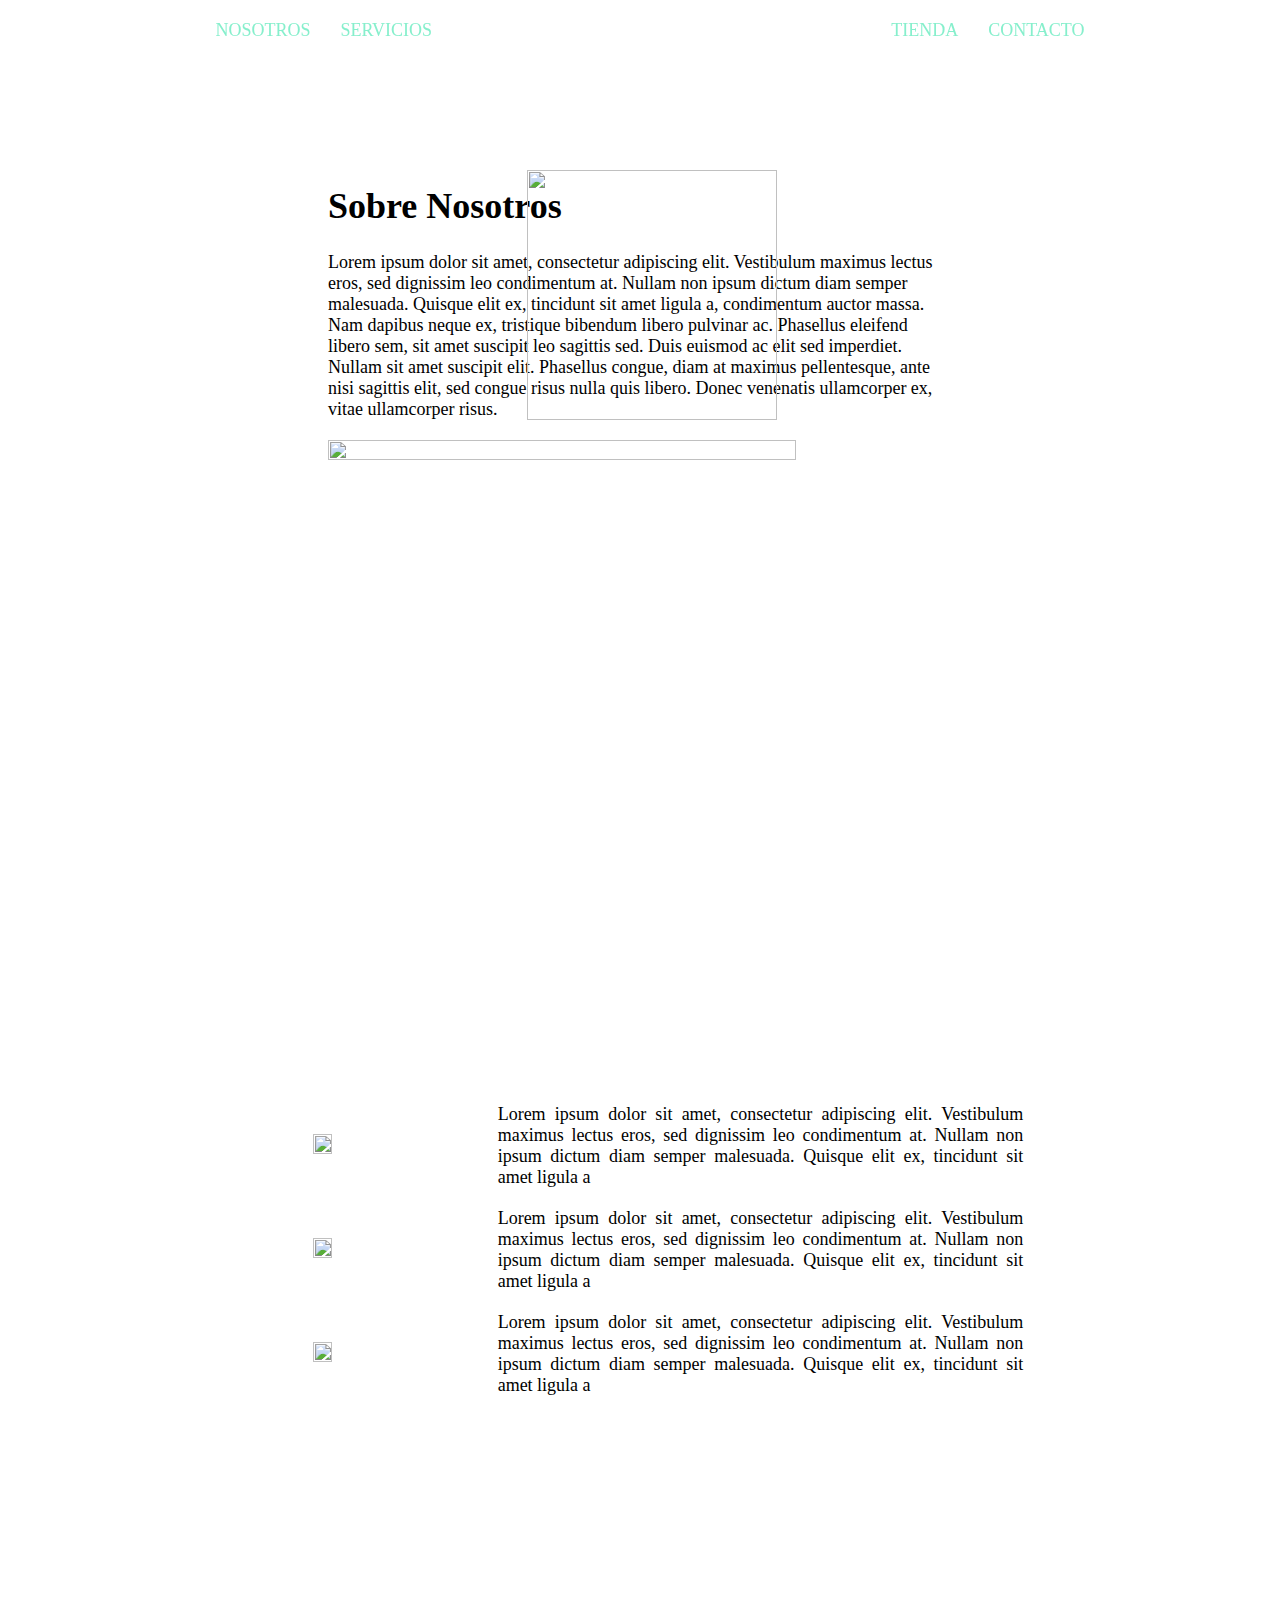
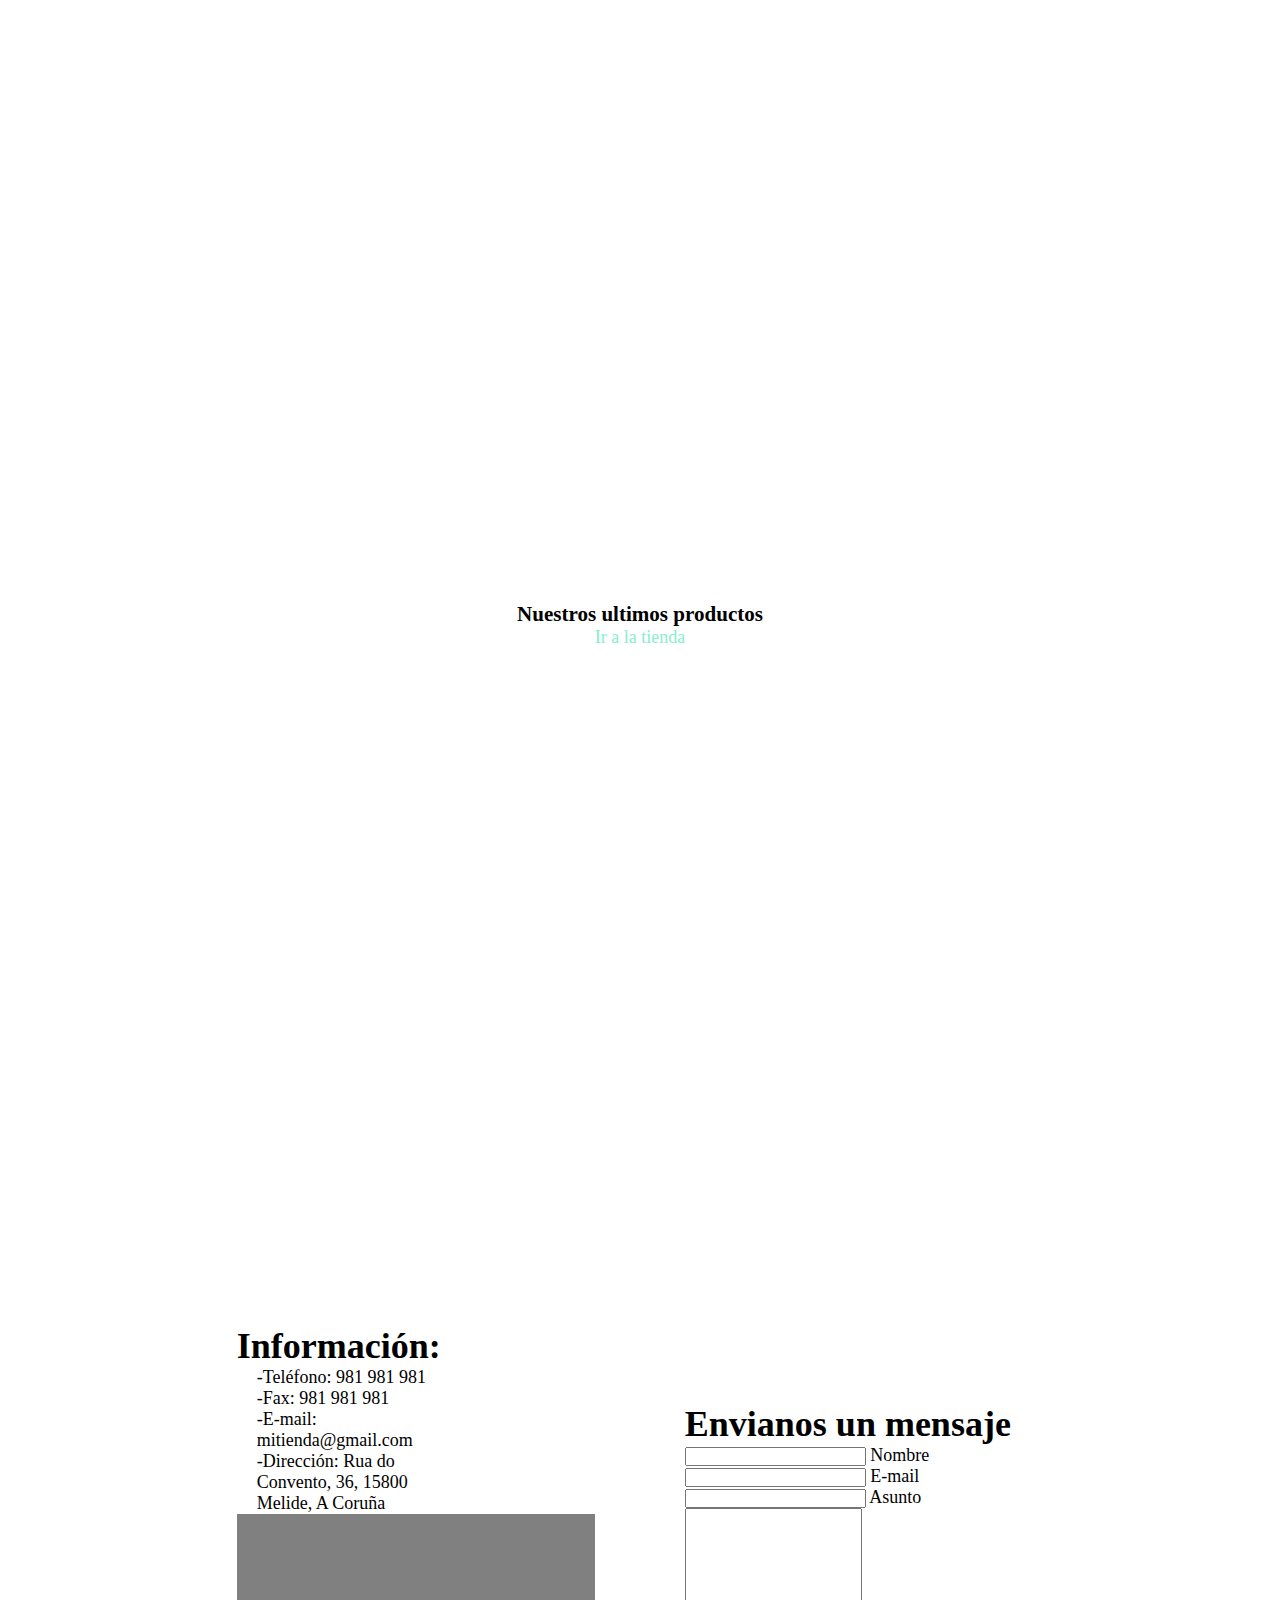
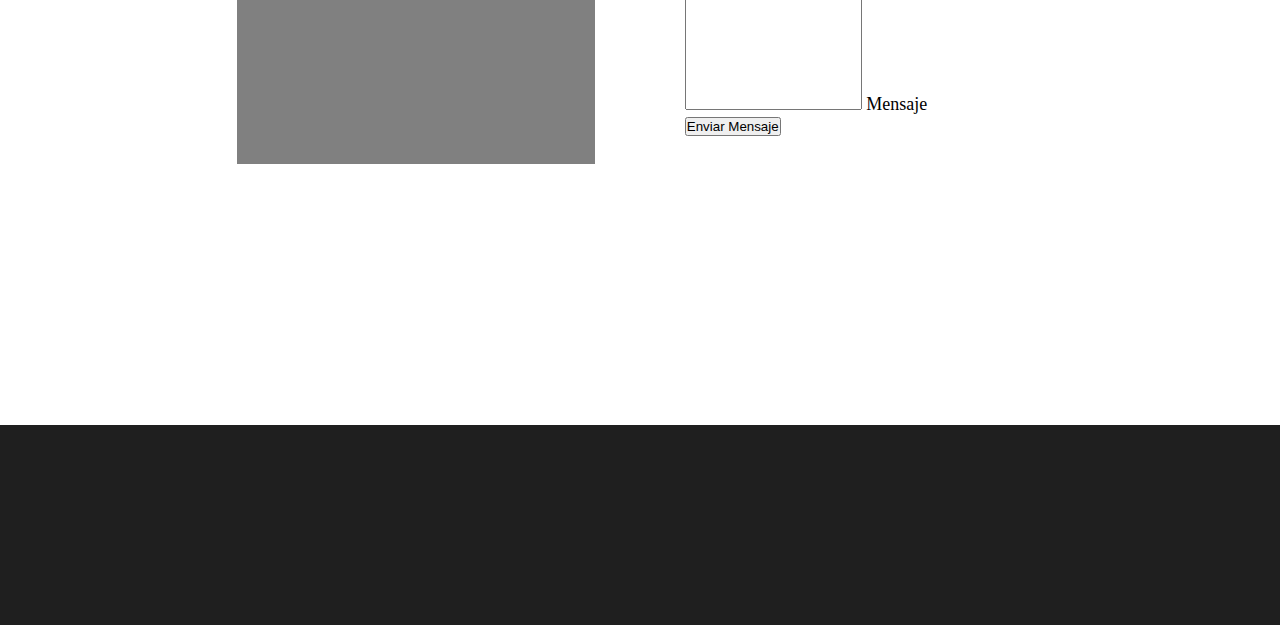
==== index.html @ e217aa2b "Media Query" ====
<!DOCTYPE html>
<html>
  <head>
    <meta charset="utf-8">
    <title>Mi tienda</title>
    <link rel="stylesheet" href="css/mui.min.css">
    <link rel="stylesheet" href="css/index.css">
    <link rel="stylesheet" href="css/animate.css">
    <script src="js/jquery-3.2.1.min.js"></script>
    <script type="text/javascript" src="js/index.js"></script>
    <script src="js/wow.js"></script>
    <script src="js/wow.min.js"></script>
    <script src="js/mui.js"></script>
    <script src="js/mui.min.js"></script>
  </head>
  <body>
    <header>
      <nav>
        <ul>
          <li><a id ="nosotros">NOSOTROS</a></li>
          <li><a id ="servicios">SERVICIOS</a></li>
        </ul>
        <img id="logo" src="other/icons/logo.png"/>
        <ul>
          <li><a id="tienda">TIENDA</a></li>
          <li><a id ="contacto">CONTACTO</a></li>
        </ul>
      </nav>
    </header>
    <main>
      <section id="banner"></section>
      <section id="part1">
        <article class="contenido">
          <div class="colocacion">
          <div>
          <h2 class="wow fadeInUp">Sobre Nosotros</h2>
          <p class="wow fadeInUp">Lorem ipsum dolor sit amet, consectetur adipiscing elit. Vestibulum maximus lectus eros,
             sed dignissim leo condimentum at. Nullam non ipsum dictum diam semper malesuada.
             Quisque elit ex, tincidunt sit amet ligula a, condimentum auctor massa.
             Nam dapibus neque ex, tristique bibendum libero pulvinar ac.
             Phasellus eleifend libero sem, sit amet suscipit leo sagittis sed.
             Duis euismod ac elit sed imperdiet. Nullam sit amet suscipit elit.
             Phasellus congue, diam at maximus pellentesque, ante nisi sagittis elit,
             sed congue risus nulla quis libero. Donec venenatis ullamcorper ex,
             vitae ullamcorper risus.</p>
           </div>
          <img class="wow fadeInUp" id="foto" src="other/img/fashion.jpg">
        </div>
        </article>
      </section>
      <section id="part2A">
          <h1>Servicios</h1>
      </section>
      <section id="part2B" >
        <div class="contenido">
          <div class="servicios">
            <article class="servicio wow fadeInUp">
                <img src="other/icons/teacher.png">
                <p>Lorem ipsum dolor sit amet, consectetur adipiscing elit. Vestibulum maximus lectus eros,
                   sed dignissim leo condimentum at. Nullam non ipsum dictum diam semper malesuada.
                   Quisque elit ex, tincidunt sit amet ligula a</p>
            </article>
            <article class="servicio wow fadeInUp">
                <img src="other/icons/truck.png">
                <p>Lorem ipsum dolor sit amet, consectetur adipiscing elit. Vestibulum maximus lectus eros,
                   sed dignissim leo condimentum at. Nullam non ipsum dictum diam semper malesuada.
                   Quisque elit ex, tincidunt sit amet ligula a</p>
            </article>
            <article class="servicio wow fadeInUp">
                <img src="other/icons/telefono.png">
                <p>Lorem ipsum dolor sit amet, consectetur adipiscing elit. Vestibulum maximus lectus eros,
                   sed dignissim leo condimentum at. Nullam non ipsum dictum diam semper malesuada.
                   Quisque elit ex, tincidunt sit amet ligula a</p>
            </article>
          </div>
        </div>
      </section>
      <section id="part3A">
          <h1>Tienda</h1>
      </section>
      <section id="part3B">
        <div class="contenido wow fadeInUp">
          <h3>Nuestros ultimos productos</h3>
          <div class="productos">

          </div>
          <a href="tienda.html" class="mui-btn mui-btn--raised wow fadeInUp">Ir a la tienda</a>
        </div>
      </section>
      <section id="part4A">
          <h1>Contacto</h1>
      </section>
      <section id="part4B">
        <div class="contacto">
        <div class="informacion">
          <h2 class="wow fadeInUp">Información:</h2>
          <ul>
            <li class="wow fadeInUp">-Teléfono: 981 981 981</li>
            <li class="wow fadeInUp">-Fax: 981 981 981</li>
            <li class="wow fadeInUp">-E-mail: mitienda@gmail.com</li>
            <li class="wow fadeInUp">-Dirección: Rua do Convento, 36, 15800 Melide, A Coruña</li>
          </ul>
          <div class="wow fadeInUp" id="mapa" ></div>
        </div>
        <form class="mensaje mui-form" action="php/envio.php" method="post">
          <h2>Envianos un mensaje</h2>
          <div class="mui-textfield mui-textfield--float-label wow fadeInUp">
            <input name="nombre" type="text">
            <label>Nombre</label>
          </div>
          <div class="mui-textfield mui-textfield--float-label wow fadeInUp">
            <input name="email" required type="email">
            <label>E-mail</label>
          </div>
          <div class="mui-textfield mui-textfield--float-label wow fadeInUp">
            <input name="asunto" type="text">
            <label>Asunto</label>
          </div>
          <div class="mui-textfield mui-textfield--float-label wow fadeInUp">
            <textarea name="mensaje" required></textarea>
            <label>Mensaje</label>
          </div>
          <button type="submit" class="mui-btn mui-btn--raised wow fadeInUp">Enviar Mensaje</button>
        </form>
      </div>
      </section>
    </main>
    <footer></footer>
  </body>
  <script type="text/javascript">
      function initMap() {
        var coor = {lat: 42.914496, lng: -8.015323};
        var map = new google.maps.Map(document.getElementById('mapa'), {
          zoom: 15,
          center: coor
        });
        var marker = new google.maps.Marker({
          position: coor,
          map: map
        });
      }
  </script>
  <script async defer src="https://maps.googleapis.com/maps/api/js?key=AIzaSyAYQ3cWx7R4pfQ9TcgUQ7vkbGJ0gDXhzKg&callback=initMap"></script>
</html>
---- css/index.css ----
*{
    margin: 0;
    padding: 0;
    font: Arial;
  }
  @font-face {
    font-family: 'Catamaran-Regular';
    src: url('../other/fonts/Catamaran-Regular.ttf');
  }
  @font-face {
    font-family: 'Catamaran-Black';
    src: url('../other/fonts/Catamaran-Black.ttf');
  }

  body{
    font-family: 'Catamaran-Regular';
    font-size: 2vh;
    justify-content: center;
  }

  h1{
    display: table-cell;
    vertical-align: middle;
    font-family: 'Catamaran-Black';
    font-size: 5vw;
  }

  h2{
    font-size: 4vh;
    font-family: 'Catamaran-Black';
  }
/*----------------Banner-------------------- */
  header{
    position: fixed;
    width: 100%;
    height: 70px;
    transition: 1s;
  }

  nav{
    display: flex;
    flex-direction: row;
    justify-content: center;
    padding-top: 20px;
    padding-left: 15%;
    padding-right: 15%;
    transition: padding-left .5s;
  }

  ul{
    display: flex;
    flex-wrap: nowrap;
    justify-content: space-between;
  }

  li{
    width: 50%;
    list-style: none;
    margin-left: 20px;
  }

  a{
    color: #86EFCC;
    margin: 5px;
    text-decoration: none;
  }

  a:hover{
    color: white;
    cursor: pointer;
    text-decoration: none;
  }

  #logo{
    margin-left: 10%;
    margin-right: 10%;
    width: 250px;
    height: 250px;
    margin-top: 150px;
    transition: 1s;
    cursor: pointer;
  }

  #banner{
    width: 100%;
    background: url('../other/img/store.jpg') no-repeat 50% 50%;
    background-size: cover;
  }
  /*----------------Nosotros-------------------- */
  #part1{
    display: table;
    background-color: white;
    height: 650px;
    width: 65%;
    background-attachment: fixed;
    margin: auto;
  }

  #foto{
    width: 30vw;
    height: 40vh;
    margin-right: 20px;
  }

  #part1 p{
    margin-top: 25px;
  }

  .contenido{
    display: table-cell;
    vertical-align: middle;
    margin: auto;
    width: 60%;
  }

  .colocacion{
    display: flex;
    flex-direction: row;
    justify-content: space-around;
  }

/*----------------Servicios-------------------- */
  #part2A{
    display: table;
    background-image: url('../other/img/shop.jpg');
    background-attachment: fixed;
    background-repeat: no-repeat;
    background-size: cover;
    height: 275px;
    width: 100%;
    text-align: center;
    color:white;
    font-size: 3vh;
  }

  #part2B{
    display: table;
    text-align: center;
    background-color: white;
    background-attachment: fixed;
    height: 750px;
    width:70%;
    margin: auto;
  }

  .servicios{
    display: flex;
    flex-direction: row;
  }

  .servicio {
    display: flex;
    flex-direction: column;
    align-items: center;
    justify-content: space-around;
  }

  .servicio img {
    height: 30%;
    width: 40%;
  }

  .servicio p {
    width: 60%;
    margin: 0;
    text-align: justify;
  }

  /*----------------Tienda-------------------- */

  #part3A{
    display: table;
    background-image: url('../other/img/shirts.jpg');
    background-attachment: fixed;
    background-repeat: no-repeat;
    background-size: cover;
    height: 275px;
    width: 100%;
    text-align: center;
    color:white;
    font-size: 3vh;
  }

  #part3B{
    display: table;
    text-align: center;
    background-color: white;
    background-attachment: fixed;
    height: 750px;
    width:65%;
    margin: auto;
  }

  /*----------------Contacto-------------------- */
  #part4A{
    display: table;
    background-image: url('../other/img/write.jpg');
    background-attachment: fixed;
    background-repeat: no-repeat;
    background-size: cover;
    height: 275px;
    width: 100%;
    text-align: center;
    color:white;
    font-size: 3vw;
  }

  #part4B{
    display: table;
    background-color: white;
    background-attachment: fixed;
    height: 750px;
    width: 70%;
    margin: auto;
  }
  .contacto{
    display: flex;
    flex-direction: row;
    width: 100%;
    margin: auto;
    justify-content: space-around;
    align-items: center;
  }

  .mensaje{
    width: 40%;
    padding-top: 100px;
  }

  .informacion{
    padding-top: 50px;
    display: flex;
    flex-direction: column;
    width: 40%;
  }

  .informacion ul{
    display: flex;
    flex-direction: column;
  }

  textarea{
    resize: none;
    height: 200px;
  }

  #mapa {
    width: 100%;
    height: 250px;
    background-color: grey;
  }

    /*----------------Footer-------------------- */

    footer{
      height: 200px;
      background-color: #1f1f1f;
    }

    /*--------------Medias query----------------*/

    @media screen and (max-width: 1450px) {

            /*-------Nosotros-------- */
      .contenido{
        padding-top: 5%;
        padding-bottom: 5%;
      }

      .colocacion{
        display: flex;
        flex-direction: column;
        justify-content: space-around;
        margin: auto;
      }

      .colocacion p, .colocacion h2{
        width: 75%;
        margin: auto;
      }

      #foto{
        width: 75%;
        height: 60%;
        margin: auto;
        margin-top: 20px;
      }

         /*--------Servicios--------- */

         #part2B{
           height: 650px;
         }
      .servicios{
        display: flex;
        flex-direction: column;
        justify-content: space-around;
      }

      .servicio {
        display: flex;
        flex-direction: row;
        align-items: center;
        margin: 10px;
      }

      .servicio img {
        height: 10%;
        width: 15%;
      }
        /*--------Tienda--------- */

    }

    @media screen and (max-width: 1200px) {

        /*--------Contacto--------- */
        .contacto{
          flex-direction: column;
          width: 100%;
        }

        .mensaje{
          width: 100%;
          padding-bottom: 100px;
        }

        .informacion{
          flex-wrap: wrap;
          width: 100%;
        }

        #mapa {
          width: 500px;
          height: 300px;
          background-color: grey;
        }

    }
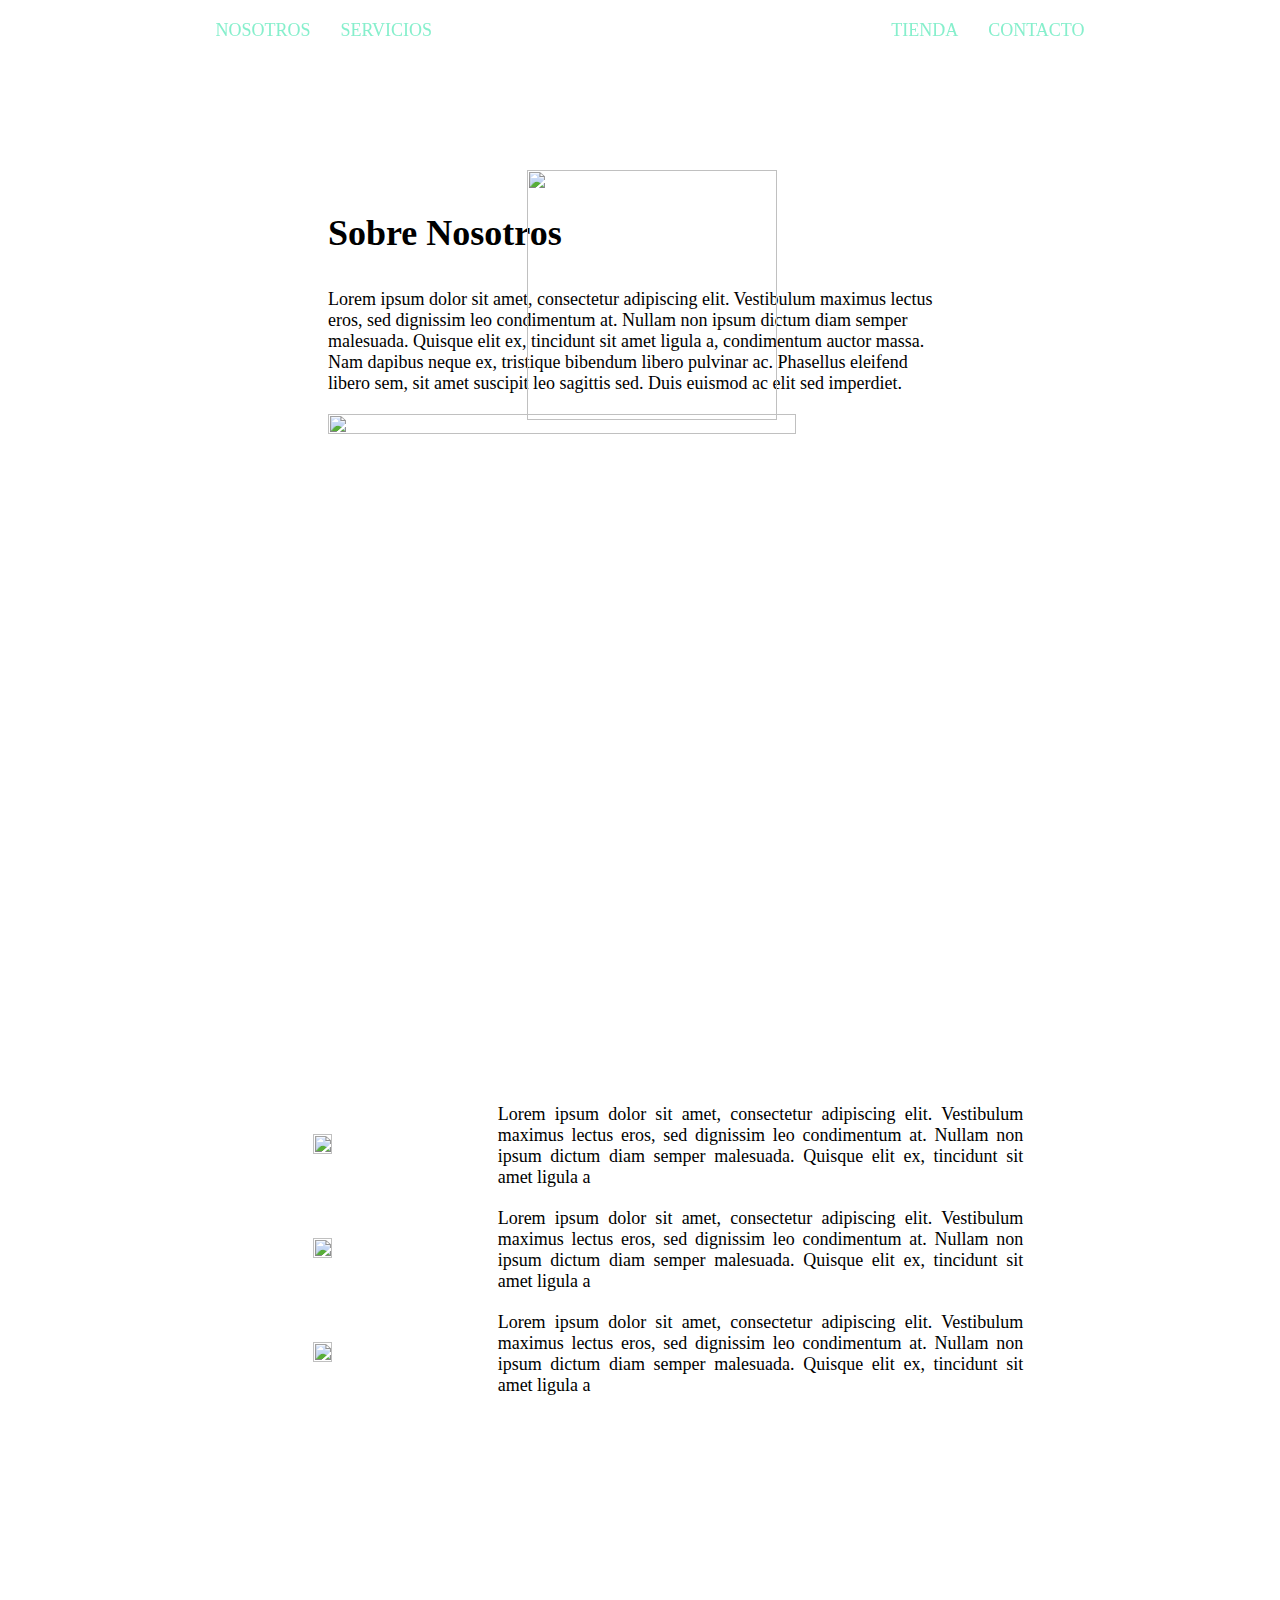
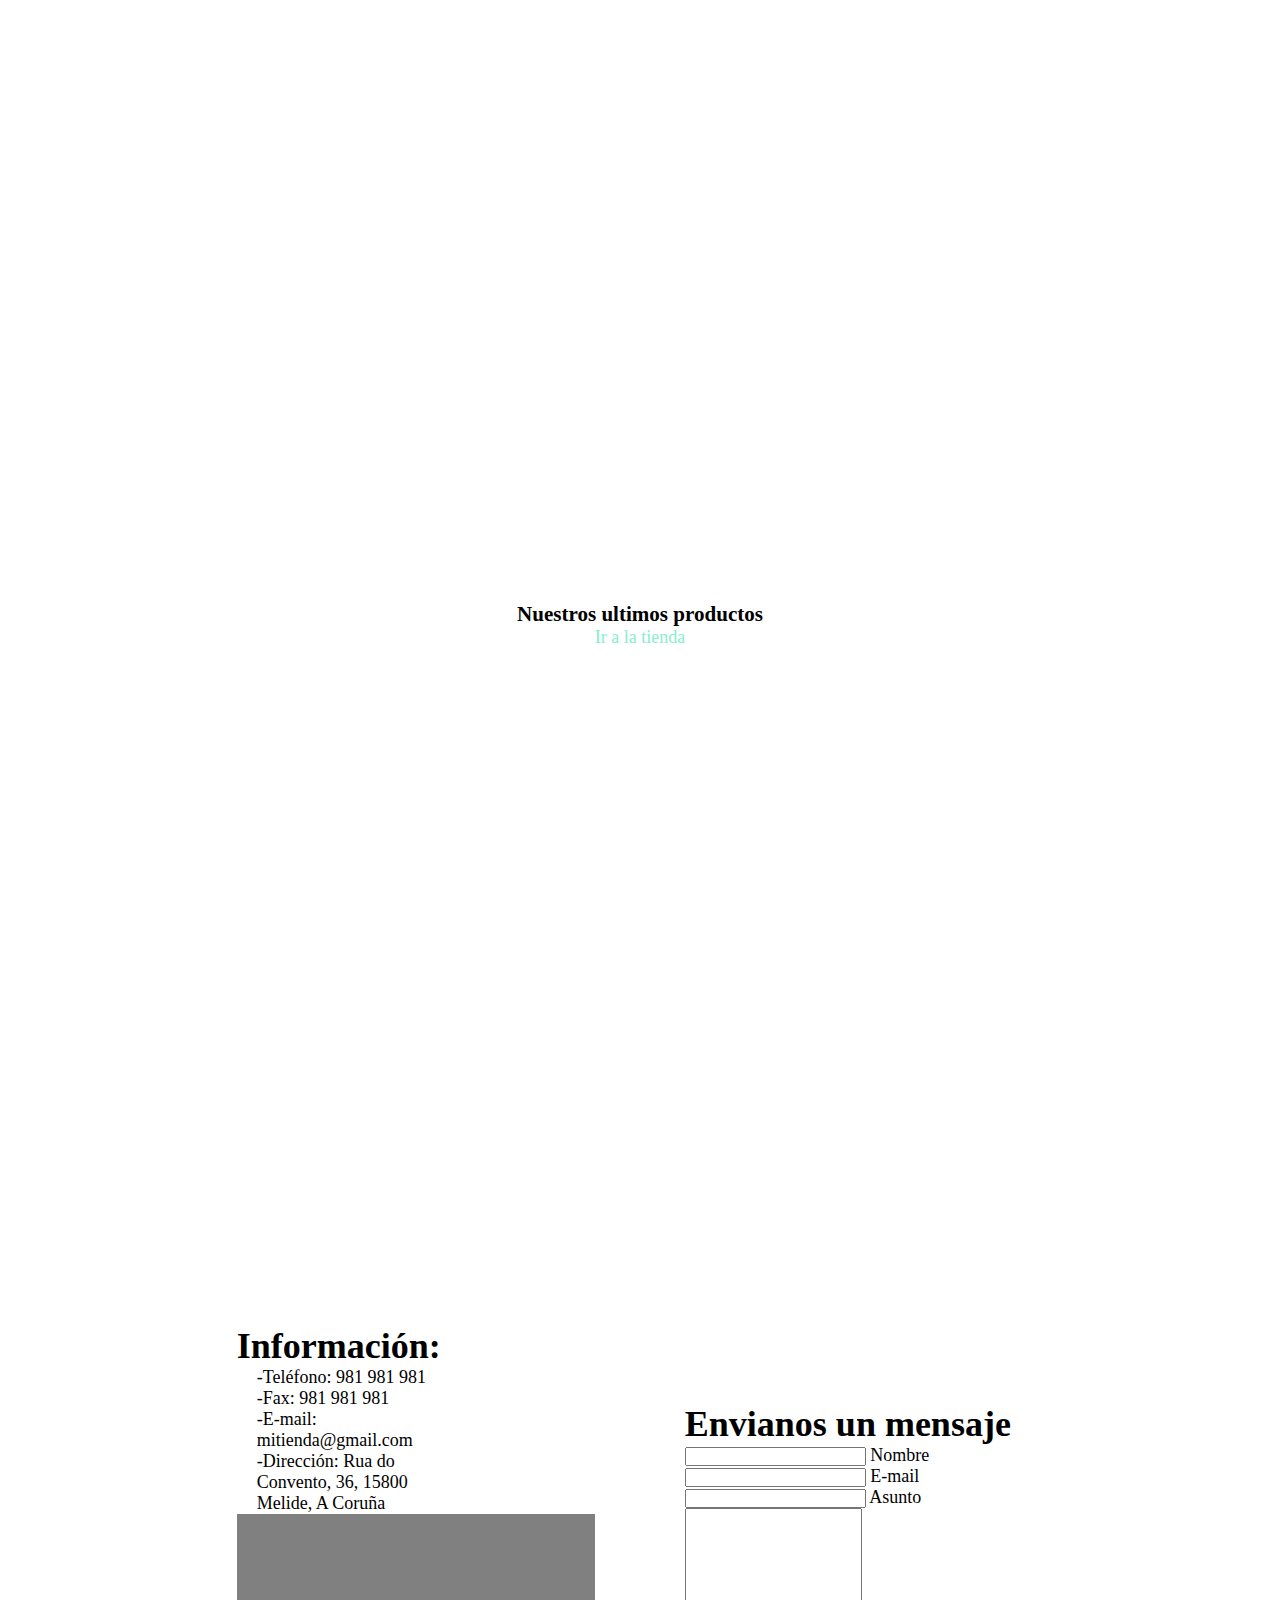
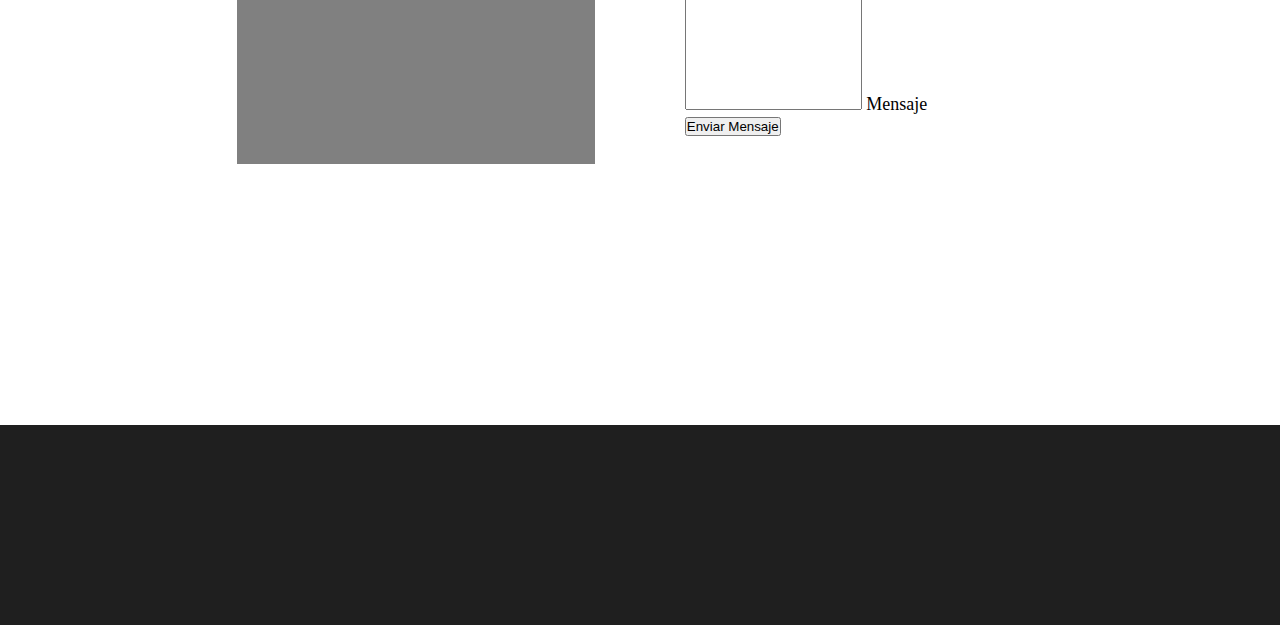
==== commit be29fa24: "." ====
--- a/index.html
+++ b/index.html
@@ -39,10 +39,7 @@
              Quisque elit ex, tincidunt sit amet ligula a, condimentum auctor massa.
              Nam dapibus neque ex, tristique bibendum libero pulvinar ac.
              Phasellus eleifend libero sem, sit amet suscipit leo sagittis sed.
-             Duis euismod ac elit sed imperdiet. Nullam sit amet suscipit elit.
-             Phasellus congue, diam at maximus pellentesque, ante nisi sagittis elit,
-             sed congue risus nulla quis libero. Donec venenatis ullamcorper ex,
-             vitae ullamcorper risus.</p>
+             Duis euismod ac elit sed imperdiet.</p>
            </div>
           <img class="wow fadeInUp" id="foto" src="other/img/fashion.jpg">
         </div>
--- a/css/index.css
+++ b/css/index.css
@@ -263,6 +263,7 @@
 
             /*-------Nosotros-------- */
       .contenido{
+        width: 70%;
         padding-top: 5%;
         padding-bottom: 5%;
       }
@@ -277,6 +278,10 @@
       .colocacion p, .colocacion h2{
         width: 75%;
         margin: auto;
+      }
+
+      .colocacion h2{
+        padding-bottom: 10px;
       }
 
       #foto{
@@ -326,14 +331,25 @@
         }
 
         .informacion{
-          flex-wrap: wrap;
+          flex-wrap: nowrap;
           width: 100%;
         }
+        .informacion p{
+          margin-top: 10px;
+        }
 
         #mapa {
-          width: 500px;
+          width: 100%;
           height: 300px;
           background-color: grey;
         }
 
     }
+
+    @media screen and (max-width: 600px) {
+      .contenido{
+        width: 90%;
+        padding-top: 5%;
+        padding-bottom: 5%;
+      }
+    }
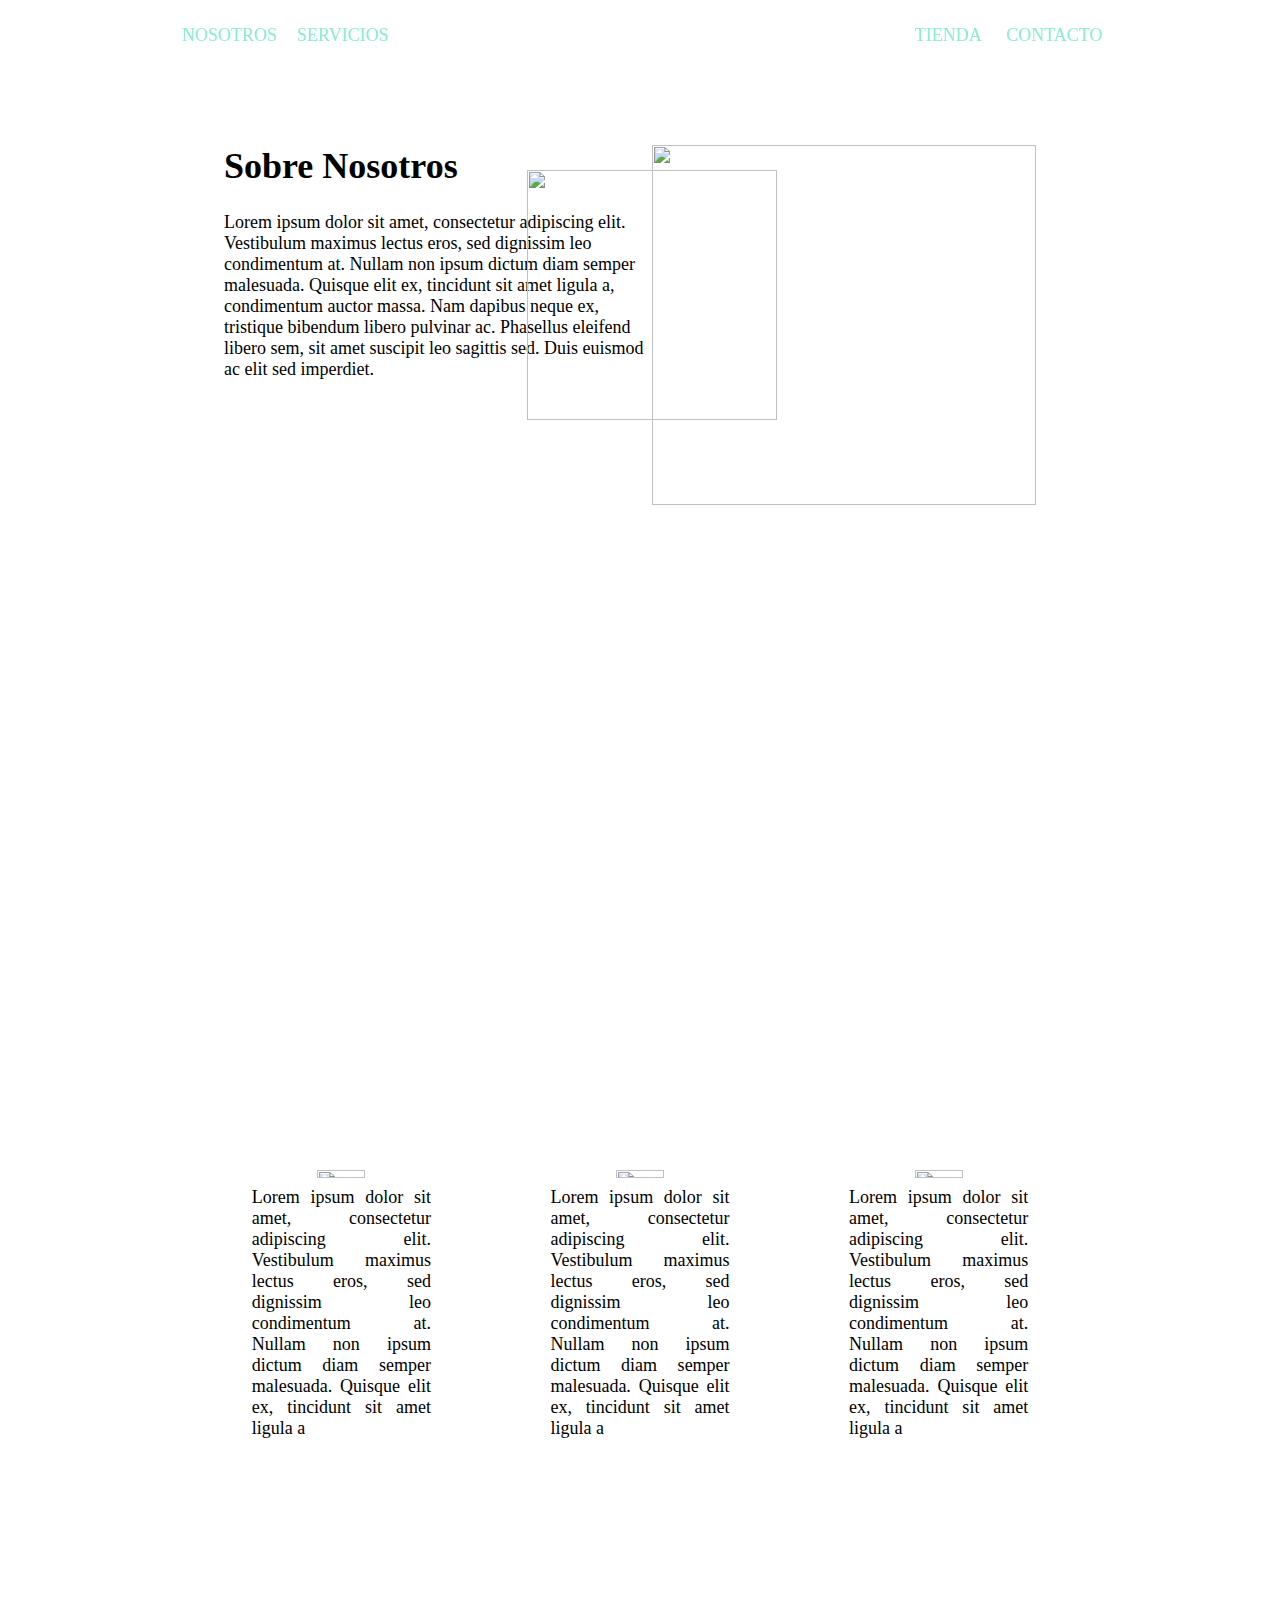
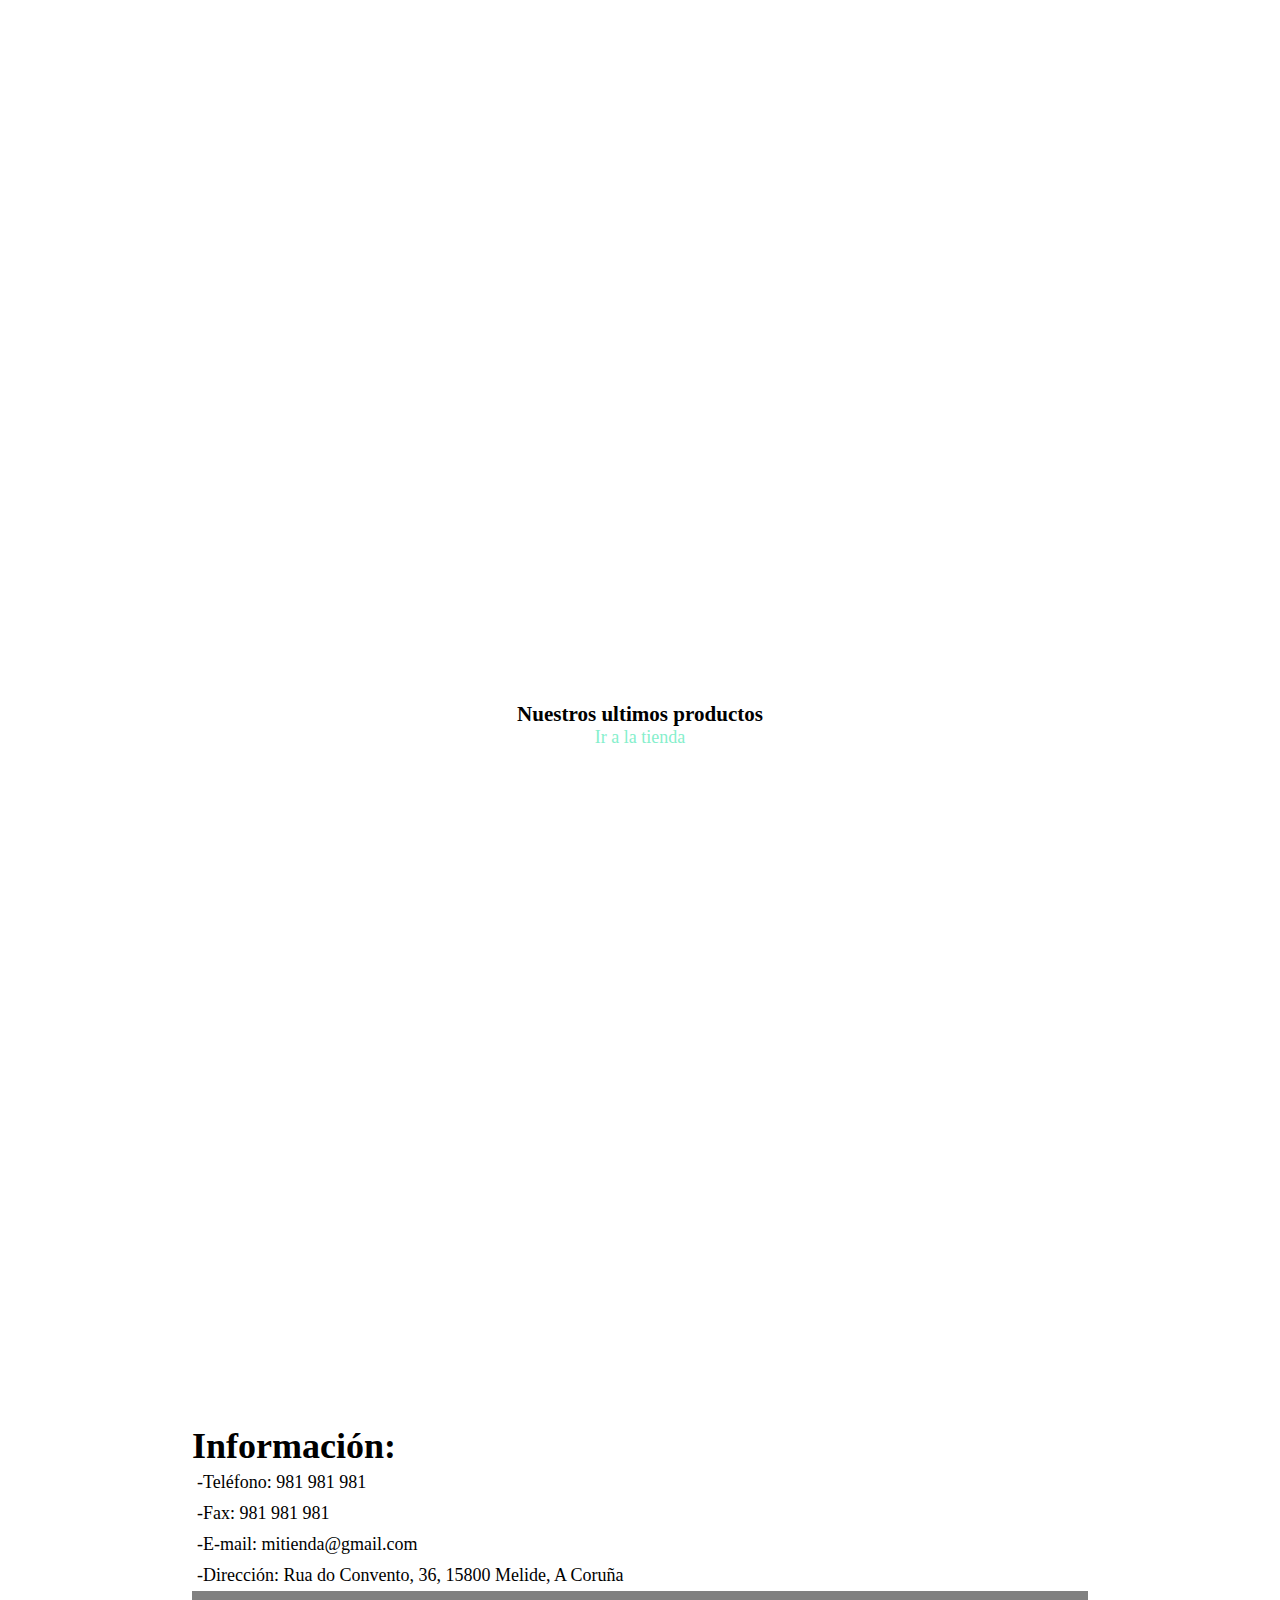
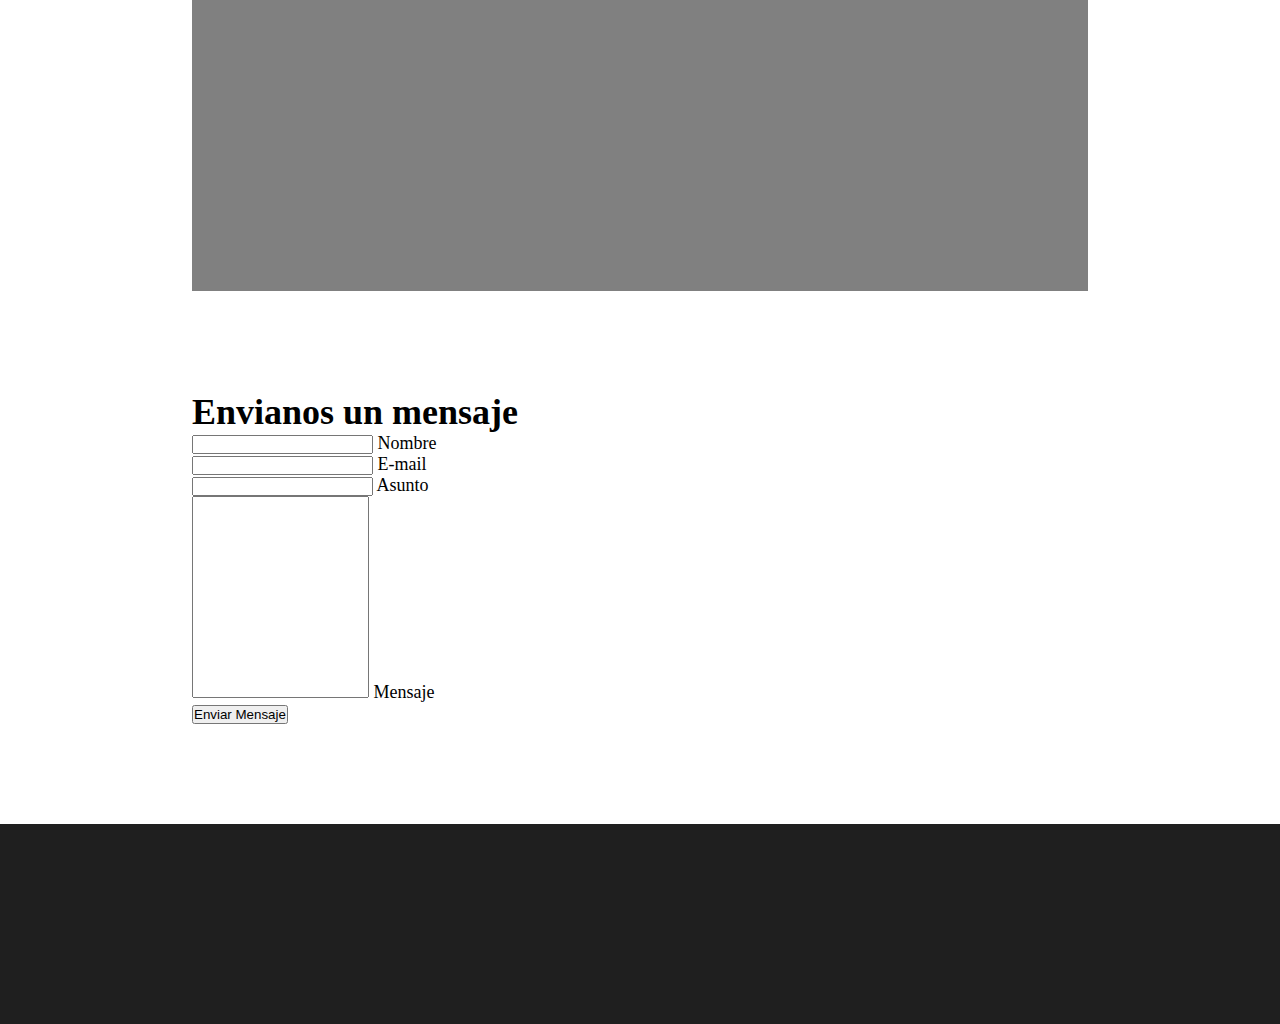
==== commit 18deaf57: "Media query 2" ====
--- a/index.html
+++ b/index.html
@@ -3,6 +3,7 @@
   <head>
     <meta charset="utf-8">
     <title>Mi tienda</title>
+    <link href="https://fonts.googleapis.com/icon?family=Material+Icons" rel="stylesheet">
     <link rel="stylesheet" href="css/mui.min.css">
     <link rel="stylesheet" href="css/index.css">
     <link rel="stylesheet" href="css/animate.css">
@@ -16,19 +17,31 @@
   <body>
     <header>
       <nav>
-        <ul>
+        <ul id="menuI">
           <li><a id ="nosotros">NOSOTROS</a></li>
           <li><a id ="servicios">SERVICIOS</a></li>
         </ul>
         <img id="logo" src="other/icons/logo.png"/>
-        <ul>
+        <ul id="menuD">
           <li><a id="tienda">TIENDA</a></li>
           <li><a id ="contacto">CONTACTO</a></li>
         </ul>
+        <div class="select">
+          <i class="material-icons">menu</i>
+          <ul class="menuOculto">
+            <li><a id ="nosotros">NOSOTROS</a></li>
+            <li><a id ="servicios">SERVICIOS</a></li>
+            <li><a id="tienda">TIENDA</a></li>
+            <li><a id ="contacto">CONTACTO</a></li>
+          </ul>
+        </div>
+
       </nav>
     </header>
     <main>
-      <section id="banner"></section>
+      <section id="banner">
+        <img id="icono" src="other/icons/logo.png"/>
+      </section>
       <section id="part1">
         <article class="contenido">
           <div class="colocacion">
--- a/css/index.css
+++ b/css/index.css
@@ -22,14 +22,22 @@
     display: table-cell;
     vertical-align: middle;
     font-family: 'Catamaran-Black';
-    font-size: 5vw;
+    font-size: 6vh;
   }
 
   h2{
     font-size: 4vh;
-    font-family: 'Catamaran-Black';
+    font-weight: bolder;
   }
 /*----------------Banner-------------------- */
+  .select{
+    display: none;
+  }
+
+  #icono{
+    display: none;
+  }
+
   header{
     position: fixed;
     width: 100%;
@@ -42,8 +50,6 @@
     flex-direction: row;
     justify-content: center;
     padding-top: 20px;
-    padding-left: 15%;
-    padding-right: 15%;
     transition: padding-left .5s;
   }
 
@@ -55,8 +61,8 @@
 
   li{
     width: 50%;
+    margin: 5px;
     list-style: none;
-    margin-left: 20px;
   }
 
   a{
@@ -70,6 +76,7 @@
     cursor: pointer;
     text-decoration: none;
   }
+
 
   #logo{
     margin-left: 10%;
@@ -259,97 +266,44 @@
 
     /*--------------Medias query----------------*/
 
-    @media screen and (max-width: 1450px) {
-
-            /*-------Nosotros-------- */
-      .contenido{
-        width: 70%;
-        padding-top: 5%;
-        padding-bottom: 5%;
-      }
-
-      .colocacion{
-        display: flex;
+   @media screen and (max-width: 1450px) {
+
+        /*--------Contacto--------- */
+      .contacto{
         flex-direction: column;
-        justify-content: space-around;
+        width: 100%;
+      }
+
+      .mensaje{
+        width: 100%;
+        padding-bottom: 100px;
+      }
+
+      .informacion{
+        flex-wrap: nowrap;
+        width: 100%;
+      }
+      .informacion p{
+        margin-top: 10px;
+      }
+
+      #mapa {
+        width: 100%;
+        height: 300px;
+        background-color: grey;
+      }
+}
+
+@media screen and (max-width: 700px) {
+      #icono{
+        display: block;
         margin: auto;
-      }
-
-      .colocacion p, .colocacion h2{
-        width: 75%;
-        margin: auto;
-      }
-
-      .colocacion h2{
-        padding-bottom: 10px;
-      }
-
-      #foto{
-        width: 75%;
-        height: 60%;
-        margin: auto;
-        margin-top: 20px;
-      }
-
-         /*--------Servicios--------- */
-
-         #part2B{
-           height: 650px;
-         }
-      .servicios{
-        display: flex;
-        flex-direction: column;
-        justify-content: space-around;
-      }
-
-      .servicio {
-        display: flex;
-        flex-direction: row;
-        align-items: center;
-        margin: 10px;
-      }
-
-      .servicio img {
-        height: 10%;
-        width: 15%;
-      }
-        /*--------Tienda--------- */
-
-    }
-
-    @media screen and (max-width: 1200px) {
-
-        /*--------Contacto--------- */
-        .contacto{
-          flex-direction: column;
-          width: 100%;
-        }
-
-        .mensaje{
-          width: 100%;
-          padding-bottom: 100px;
-        }
-
-        .informacion{
-          flex-wrap: nowrap;
-          width: 100%;
-        }
-        .informacion p{
-          margin-top: 10px;
-        }
-
-        #mapa {
-          width: 100%;
-          height: 300px;
-          background-color: grey;
-        }
-
-    }
-
-    @media screen and (max-width: 600px) {
-      .contenido{
-        width: 90%;
-        padding-top: 5%;
-        padding-bottom: 5%;
-      }
-    }
+        padding-top: 250px;
+        width: 200px;
+        height: 200px;
+      }
+
+      #logo{
+        display: none;
+      }
+}
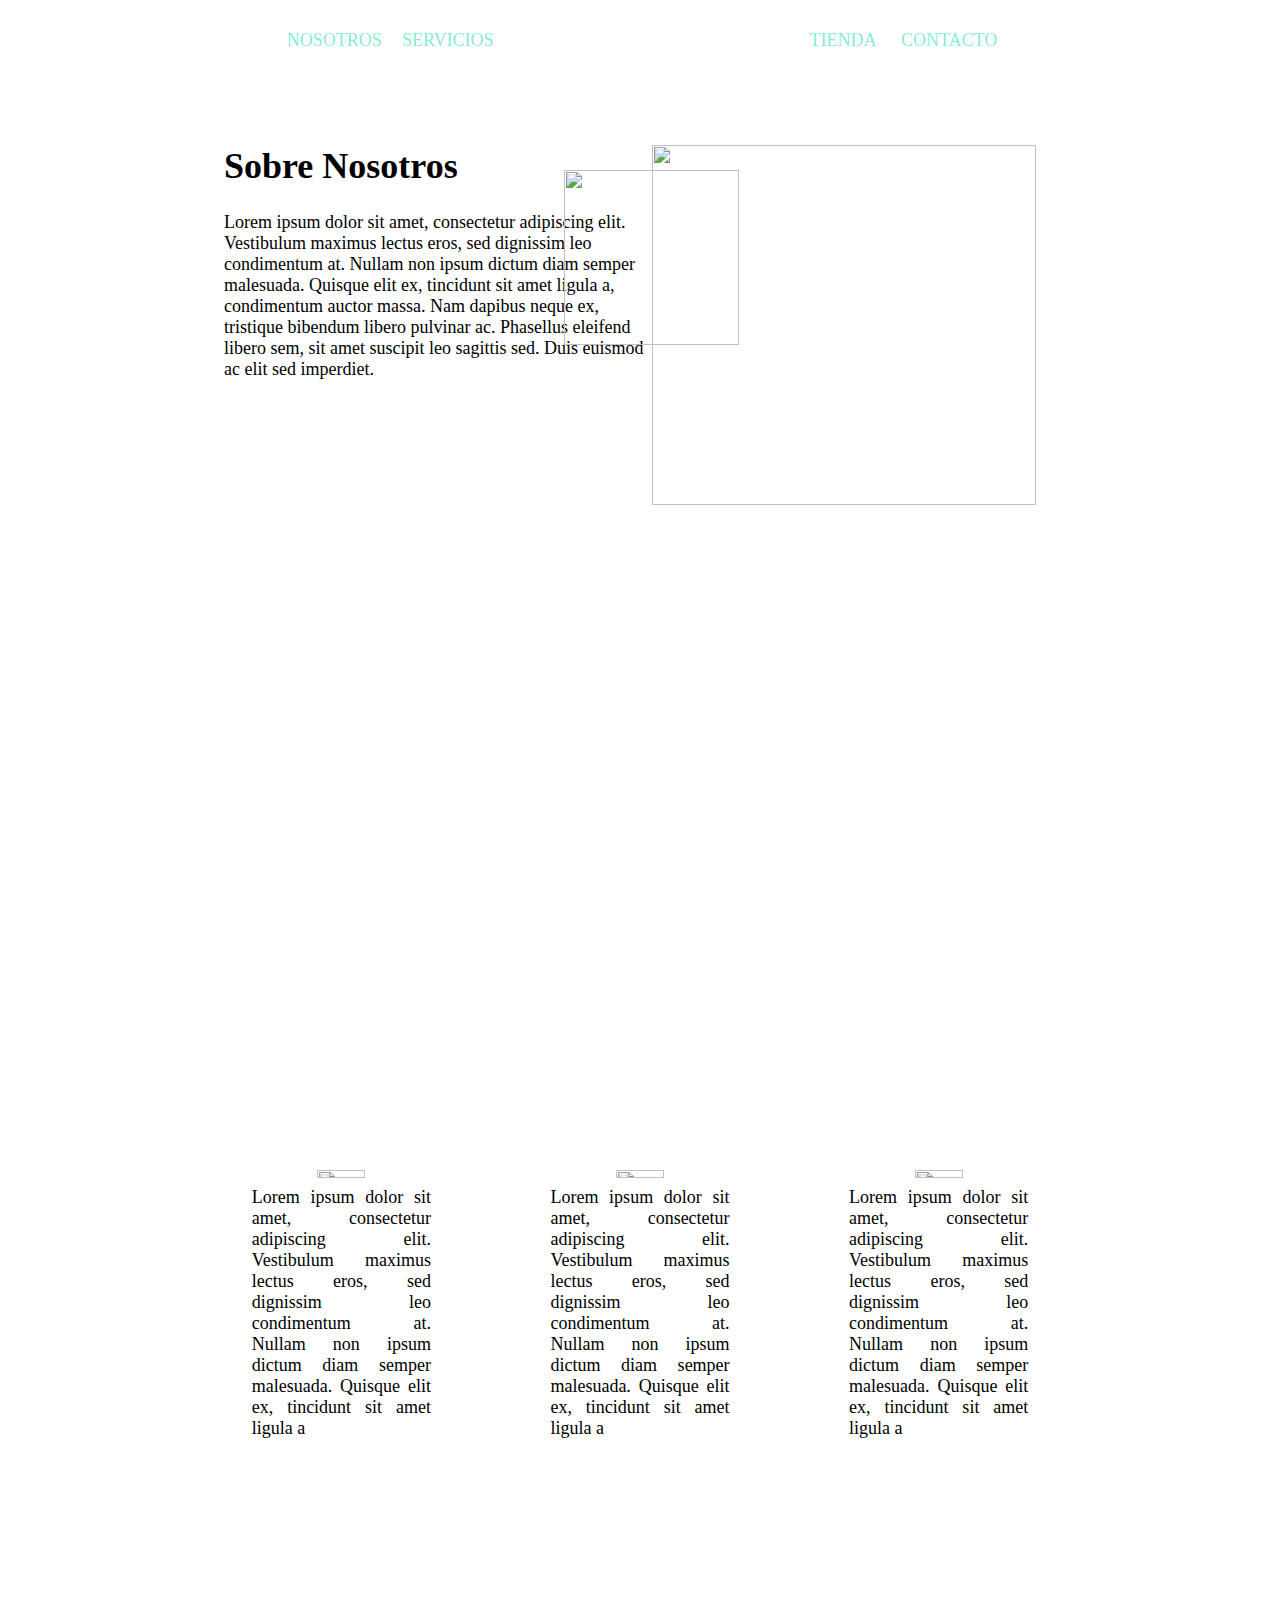
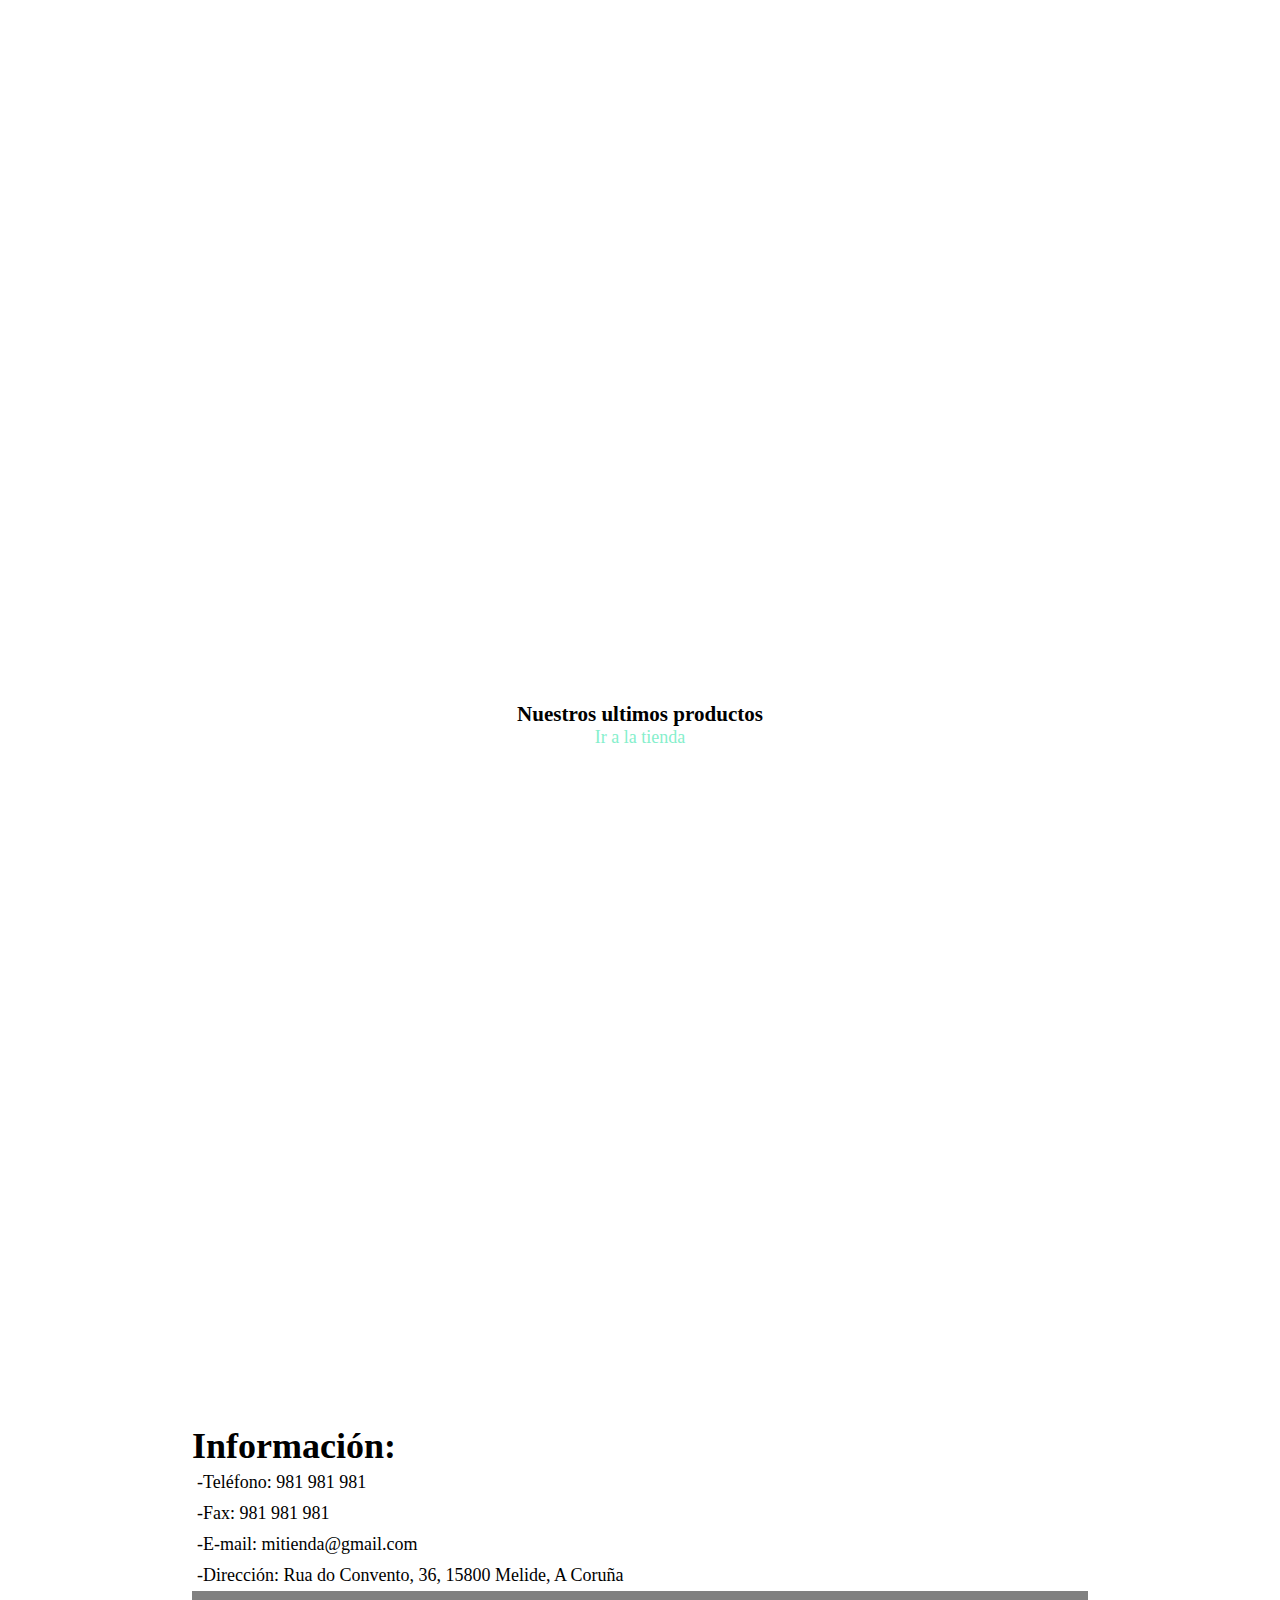
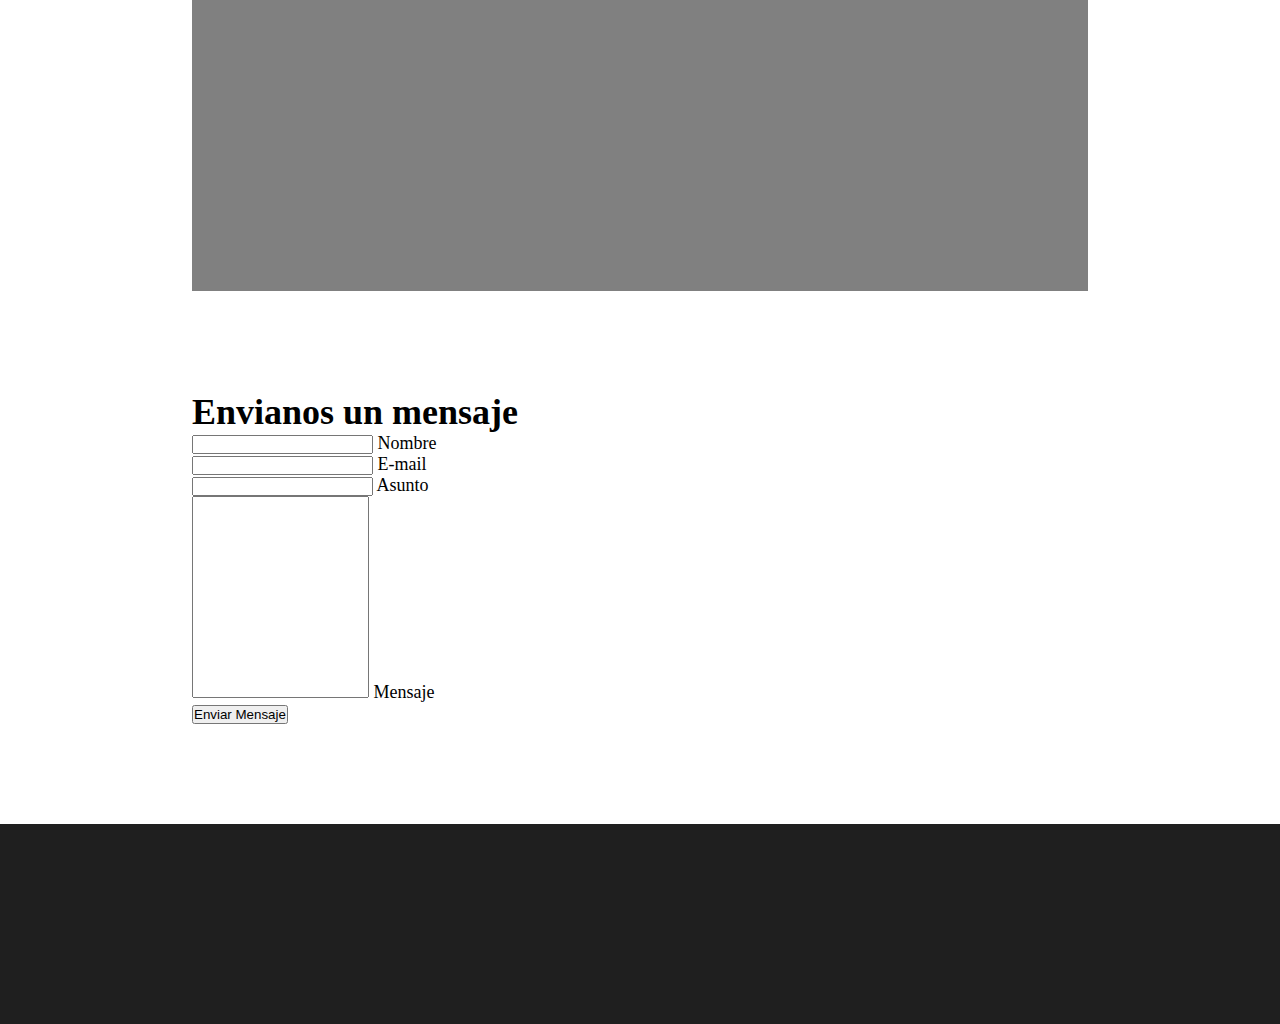
==== commit 2ad8c423: "...." ====
--- a/index.html
+++ b/index.html
@@ -1,107 +1,92 @@
 <!DOCTYPE html>
 <html>
-  <head>
-    <meta charset="utf-8">
-    <title>Mi tienda</title>
-    <link href="https://fonts.googleapis.com/icon?family=Material+Icons" rel="stylesheet">
-    <link rel="stylesheet" href="css/mui.min.css">
-    <link rel="stylesheet" href="css/index.css">
-    <link rel="stylesheet" href="css/animate.css">
-    <script src="js/jquery-3.2.1.min.js"></script>
-    <script type="text/javascript" src="js/index.js"></script>
-    <script src="js/wow.js"></script>
-    <script src="js/wow.min.js"></script>
-    <script src="js/mui.js"></script>
-    <script src="js/mui.min.js"></script>
-  </head>
-  <body>
-    <header>
-      <nav>
-        <ul id="menuI">
-          <li><a id ="nosotros">NOSOTROS</a></li>
-          <li><a id ="servicios">SERVICIOS</a></li>
-        </ul>
-        <img id="logo" src="other/icons/logo.png"/>
-        <ul id="menuD">
-          <li><a id="tienda">TIENDA</a></li>
-          <li><a id ="contacto">CONTACTO</a></li>
-        </ul>
-        <div class="select">
-          <i class="material-icons">menu</i>
-          <ul class="menuOculto">
-            <li><a id ="nosotros">NOSOTROS</a></li>
-            <li><a id ="servicios">SERVICIOS</a></li>
-            <li><a id="tienda">TIENDA</a></li>
-            <li><a id ="contacto">CONTACTO</a></li>
-          </ul>
-        </div>
 
-      </nav>
-    </header>
-    <main>
-      <section id="banner">
-        <img id="icono" src="other/icons/logo.png"/>
-      </section>
-      <section id="part1">
-        <article class="contenido">
-          <div class="colocacion">
+<head>
+  <meta charset="utf-8">
+  <meta name="viewport" content="width=device-width, initial-scale=1">
+  <title>Mi tienda</title>
+  <link href="https://fonts.googleapis.com/icon?family=Material+Icons" rel="stylesheet">
+  <link rel="stylesheet" href="css/mui.min.css">
+  <link rel="stylesheet" href="css/index.css">
+  <link rel="stylesheet" href="css/animate.css">
+  <script src="js/jquery-3.2.1.min.js"></script>
+  <script type="text/javascript" src="js/index.js"></script>
+  <script src="js/wow.js"></script>
+  <script src="js/wow.min.js"></script>
+  <script src="js/mui.js"></script>
+  <script src="js/mui.min.js"></script>
+  <script src="js/menuToggle.js" charset="utf-8"></script>
+</head>
+
+<body>
+  <header>
+    <nav>
+      <ul id="menuI">
+        <li><a id="nosotros">NOSOTROS</a></li>
+        <li><a id="servicios">SERVICIOS</a></li>
+      </ul>
+      <img id="logo" src="other/icons/logo.png" />
+      <ul id="menuD">
+        <li><a id="tienda">TIENDA</a></li>
+        <li><a id="contacto">CONTACTO</a></li>
+      </ul>
+      <a id="menuMovil" onclick="menuToggle()">MENÚ <i class="material-icons">menu</i></a>
+    </nav>
+  </header>
+  <main>
+    <section id="banner">
+      <img id="icono" src="other/icons/logo.png" />
+    </section>
+    <section id="part1">
+      <article class="contenido">
+        <div class="colocacion">
           <div>
-          <h2 class="wow fadeInUp">Sobre Nosotros</h2>
-          <p class="wow fadeInUp">Lorem ipsum dolor sit amet, consectetur adipiscing elit. Vestibulum maximus lectus eros,
-             sed dignissim leo condimentum at. Nullam non ipsum dictum diam semper malesuada.
-             Quisque elit ex, tincidunt sit amet ligula a, condimentum auctor massa.
-             Nam dapibus neque ex, tristique bibendum libero pulvinar ac.
-             Phasellus eleifend libero sem, sit amet suscipit leo sagittis sed.
-             Duis euismod ac elit sed imperdiet.</p>
-           </div>
+            <h2 class="wow fadeInUp">Sobre Nosotros</h2>
+            <p class="wow fadeInUp">Lorem ipsum dolor sit amet, consectetur adipiscing elit. Vestibulum maximus lectus eros, sed dignissim leo condimentum at. Nullam non ipsum dictum diam semper malesuada. Quisque elit ex, tincidunt sit amet ligula a, condimentum auctor massa.
+              Nam dapibus neque ex, tristique bibendum libero pulvinar ac. Phasellus eleifend libero sem, sit amet suscipit leo sagittis sed. Duis euismod ac elit sed imperdiet.</p>
+          </div>
           <img class="wow fadeInUp" id="foto" src="other/img/fashion.jpg">
         </div>
-        </article>
-      </section>
-      <section id="part2A">
-          <h1>Servicios</h1>
-      </section>
-      <section id="part2B" >
-        <div class="contenido">
-          <div class="servicios">
-            <article class="servicio wow fadeInUp">
-                <img src="other/icons/teacher.png">
-                <p>Lorem ipsum dolor sit amet, consectetur adipiscing elit. Vestibulum maximus lectus eros,
-                   sed dignissim leo condimentum at. Nullam non ipsum dictum diam semper malesuada.
-                   Quisque elit ex, tincidunt sit amet ligula a</p>
-            </article>
-            <article class="servicio wow fadeInUp">
-                <img src="other/icons/truck.png">
-                <p>Lorem ipsum dolor sit amet, consectetur adipiscing elit. Vestibulum maximus lectus eros,
-                   sed dignissim leo condimentum at. Nullam non ipsum dictum diam semper malesuada.
-                   Quisque elit ex, tincidunt sit amet ligula a</p>
-            </article>
-            <article class="servicio wow fadeInUp">
-                <img src="other/icons/telefono.png">
-                <p>Lorem ipsum dolor sit amet, consectetur adipiscing elit. Vestibulum maximus lectus eros,
-                   sed dignissim leo condimentum at. Nullam non ipsum dictum diam semper malesuada.
-                   Quisque elit ex, tincidunt sit amet ligula a</p>
-            </article>
-          </div>
+      </article>
+    </section>
+    <section id="part2A">
+      <h1>Servicios</h1>
+    </section>
+    <section id="part2B">
+      <div class="contenido">
+        <div class="servicios">
+          <article class="servicio wow fadeInUp">
+            <img src="other/icons/teacher.png">
+            <p>Lorem ipsum dolor sit amet, consectetur adipiscing elit. Vestibulum maximus lectus eros, sed dignissim leo condimentum at. Nullam non ipsum dictum diam semper malesuada. Quisque elit ex, tincidunt sit amet ligula a</p>
+          </article>
+          <article class="servicio wow fadeInUp">
+            <img src="other/icons/truck.png">
+            <p>Lorem ipsum dolor sit amet, consectetur adipiscing elit. Vestibulum maximus lectus eros, sed dignissim leo condimentum at. Nullam non ipsum dictum diam semper malesuada. Quisque elit ex, tincidunt sit amet ligula a</p>
+          </article>
+          <article class="servicio wow fadeInUp">
+            <img src="other/icons/telefono.png">
+            <p>Lorem ipsum dolor sit amet, consectetur adipiscing elit. Vestibulum maximus lectus eros, sed dignissim leo condimentum at. Nullam non ipsum dictum diam semper malesuada. Quisque elit ex, tincidunt sit amet ligula a</p>
+          </article>
         </div>
-      </section>
-      <section id="part3A">
-          <h1>Tienda</h1>
-      </section>
-      <section id="part3B">
-        <div class="contenido wow fadeInUp">
-          <h3>Nuestros ultimos productos</h3>
-          <div class="productos">
+      </div>
+    </section>
+    <section id="part3A">
+      <h1>Tienda</h1>
+    </section>
+    <section id="part3B">
+      <div class="contenido wow fadeInUp">
+        <h3>Nuestros ultimos productos</h3>
+        <div class="productos">
 
-          </div>
-          <a href="tienda.html" class="mui-btn mui-btn--raised wow fadeInUp">Ir a la tienda</a>
         </div>
-      </section>
-      <section id="part4A">
-          <h1>Contacto</h1>
-      </section>
-      <section id="part4B">
-        <div class="contacto">
+        <a href="tienda.html" class="mui-btn mui-btn--raised wow fadeInUp">Ir a la tienda</a>
+      </div>
+    </section>
+    <section id="part4A">
+      <h1>Contacto</h1>
+    </section>
+    <section id="part4B">
+      <div class="contacto">
         <div class="informacion">
           <h2 class="wow fadeInUp">Información:</h2>
           <ul>
@@ -110,7 +95,7 @@
             <li class="wow fadeInUp">-E-mail: mitienda@gmail.com</li>
             <li class="wow fadeInUp">-Dirección: Rua do Convento, 36, 15800 Melide, A Coruña</li>
           </ul>
-          <div class="wow fadeInUp" id="mapa" ></div>
+          <div class="wow fadeInUp" id="mapa"></div>
         </div>
         <form class="mensaje mui-form" action="php/envio.php" method="post">
           <h2>Envianos un mensaje</h2>
@@ -133,22 +118,32 @@
           <button type="submit" class="mui-btn mui-btn--raised wow fadeInUp">Enviar Mensaje</button>
         </form>
       </div>
-      </section>
-    </main>
-    <footer></footer>
-  </body>
-  <script type="text/javascript">
-      function initMap() {
-        var coor = {lat: 42.914496, lng: -8.015323};
-        var map = new google.maps.Map(document.getElementById('mapa'), {
-          zoom: 15,
-          center: coor
-        });
-        var marker = new google.maps.Marker({
-          position: coor,
-          map: map
-        });
-      }
-  </script>
-  <script async defer src="https://maps.googleapis.com/maps/api/js?key=AIzaSyAYQ3cWx7R4pfQ9TcgUQ7vkbGJ0gDXhzKg&callback=initMap"></script>
+    </section>
+  </main>
+  <footer></footer>
+  <div id="menu">
+    <ul>
+      <li><a>Home</a></li>
+    </ul>
+    <a class="close" onclick="menuToggle()"></a>
+  </div>
+</body>
+<script type="text/javascript">
+  function initMap() {
+    var coor = {
+      lat: 42.914496,
+      lng: -8.015323
+    };
+    var map = new google.maps.Map(document.getElementById('mapa'), {
+      zoom: 15,
+      center: coor
+    });
+    var marker = new google.maps.Marker({
+      position: coor,
+      map: map
+    });
+  }
+</script>
+<script async defer src="https://maps.googleapis.com/maps/api/js?key=AIzaSyAYQ3cWx7R4pfQ9TcgUQ7vkbGJ0gDXhzKg&callback=initMap"></script>
+
 </html>
--- a/css/index.css
+++ b/css/index.css
@@ -1,51 +1,58 @@
-  *{
+  * {
     margin: 0;
     padding: 0;
     font: Arial;
   }
+
   @font-face {
     font-family: 'Catamaran-Regular';
     src: url('../other/fonts/Catamaran-Regular.ttf');
   }
+
   @font-face {
     font-family: 'Catamaran-Black';
     src: url('../other/fonts/Catamaran-Black.ttf');
   }
 
-  body{
+  body {
     font-family: 'Catamaran-Regular';
     font-size: 2vh;
     justify-content: center;
   }
 
-  h1{
+  h1 {
     display: table-cell;
     vertical-align: middle;
     font-family: 'Catamaran-Black';
     font-size: 6vh;
   }
 
-  h2{
+  h2 {
     font-size: 4vh;
     font-weight: bolder;
   }
-/*----------------Banner-------------------- */
-  .select{
+
+  /*----------------Banner-------------------- */
+
+  .select {
     display: none;
   }
 
-  #icono{
+  #icono {
     display: none;
   }
 
-  header{
+  header {
     position: fixed;
     width: 100%;
     height: 70px;
     transition: 1s;
-  }
-
-  nav{
+    z-index: 1001;
+    display: flex;
+    justify-content: center;
+  }
+
+  nav {
     display: flex;
     flex-direction: row;
     justify-content: center;
@@ -53,32 +60,31 @@
     transition: padding-left .5s;
   }
 
-  ul{
+  ul {
     display: flex;
     flex-wrap: nowrap;
     justify-content: space-between;
   }
 
-  li{
+  li {
     width: 50%;
     margin: 5px;
     list-style: none;
   }
 
-  a{
+  a {
     color: #86EFCC;
     margin: 5px;
     text-decoration: none;
   }
 
-  a:hover{
+  a:hover {
     color: white;
     cursor: pointer;
     text-decoration: none;
   }
 
-
-  #logo{
+  #logo {
     margin-left: 10%;
     margin-right: 10%;
     width: 250px;
@@ -88,13 +94,160 @@
     cursor: pointer;
   }
 
-  #banner{
+  #banner {
     width: 100%;
     background: url('../other/img/store.jpg') no-repeat 50% 50%;
     background-size: cover;
   }
+
+  #menuMovil {
+    display: flex;
+    justify-content: flex-start;
+    align-items: flex-start;
+    border: 1px solid white;
+    border-radius: 6px;
+    padding: 6px;
+  }
+
+  @media screen and (min-width:736px) {
+    #menuMovil {
+      display: none;
+    }
+  }
+
+  @media screen and (max-width:736px) {
+    #menuD, #menuI {
+      display: none;
+    }
+    #menuMovil {
+      display: flex;
+    }
+    nav {
+      justify-content: flex-end;
+      margin-right: 2em;
+      padding-top: 0;
+      align-items: center;
+    }
+    header {
+      justify-content: flex-end;
+    }
+  }
+
+  #menuMovil i {
+    margin-left: 6px;
+  }
+
+  #menuD li {
+    display: flex;
+    justify-content: flex-start;
+    align-items: flex-start;
+  }
+
+  #menuI li {
+    display: flex;
+    justify-content: flex-start;
+    align-items: flex-start;
+  }
+
+  #menu {
+    -moz-transform: translateX(20em);
+    -webkit-transform: translateX(20em);
+    -ms-transform: translateX(20em);
+    transform: translateX(20em);
+    -moz-transition: -moz-transform 0.5s ease;
+    -webkit-transition: -webkit-transform 0.5s ease;
+    -ms-transition: -ms-transform 0.5s ease;
+    transition: transform 0.5s ease;
+    -webkit-overflow-scrolling: touch;
+    background: #21b2a6;
+    color: #ffffff;
+    height: 100%;
+    max-width: 80%;
+    overflow-y: auto;
+    padding: 3em 2em;
+    position: fixed;
+    right: -20%;
+    top: 0;
+    width: 20em;
+    z-index: 10002;
+  }
+  body.is-menu-visible #menu{
+    right: 0;
+  }
+
+  #menu ul {
+    list-style: none;
+    padding: 0;
+  }
+
+  #menu ul>li {
+    border-top: solid 1px rgba(0, 0, 0, 0.125);
+    margin: 0.5em 0 0 0;
+    padding: 0.5em 0 0 0;
+  }
+
+  #menu ul>li:first-child {
+    border-top: 0 !important;
+    margin-top: 0 !important;
+    padding-top: 0 !important;
+  }
+
+  #menu ul>li>a {
+    border: 0;
+    color: inherit;
+    display: block;
+    font-size: 0.8em;
+    letter-spacing: 0.225em;
+    outline: 0;
+    text-decoration: none;
+    text-transform: uppercase;
+  }
+
+  @media screen and (max-width: 736px) {
+    #menu ul>li>a {
+      line-height: 3em;
+    }
+  }
+
+  #menu .close {
+    background-image: url("../other/img/close.svg");
+    background-position: 4.85em 1em;
+    background-repeat: no-repeat;
+    border: 0;
+    cursor: pointer;
+    display: block;
+    height: 3em;
+    position: absolute;
+    right: 0;
+    top: 0;
+    vertical-align: middle;
+    width: 7em;
+  }
+
+  @media screen and (max-width: 736px) {
+    #menu {
+      padding: 3em 1.5em;
+    }
+  }
+
+  body.is-menu-visible #page-wrapper {
+    opacity: 0.35;
+  }
+
+  body.is-menu-visible #page-wrapper:before {
+    display: block;
+  }
+
+  body.is-menu-visible #menu {
+    -moz-transform: translateX(0);
+    -webkit-transform: translateX(0);
+    -ms-transform: translateX(0);
+    transform: translateX(0);
+  }
+
   /*----------------Nosotros-------------------- */
-  #part1{
+
+  #part1 {
     display: table;
     background-color: white;
     height: 650px;
@@ -103,31 +256,32 @@
     margin: auto;
   }
 
-  #foto{
+  #foto {
     width: 30vw;
     height: 40vh;
     margin-right: 20px;
   }
 
-  #part1 p{
+  #part1 p {
     margin-top: 25px;
   }
 
-  .contenido{
+  .contenido {
     display: table-cell;
     vertical-align: middle;
     margin: auto;
     width: 60%;
   }
 
-  .colocacion{
+  .colocacion {
     display: flex;
     flex-direction: row;
     justify-content: space-around;
   }
 
-/*----------------Servicios-------------------- */
-  #part2A{
+  /*----------------Servicios-------------------- */
+
+  #part2A {
     display: table;
     background-image: url('../other/img/shop.jpg');
     background-attachment: fixed;
@@ -136,21 +290,21 @@
     height: 275px;
     width: 100%;
     text-align: center;
-    color:white;
+    color: white;
     font-size: 3vh;
   }
 
-  #part2B{
+  #part2B {
     display: table;
     text-align: center;
     background-color: white;
     background-attachment: fixed;
     height: 750px;
-    width:70%;
-    margin: auto;
-  }
-
-  .servicios{
+    width: 70%;
+    margin: auto;
+  }
+
+  .servicios {
     display: flex;
     flex-direction: row;
   }
@@ -175,7 +329,7 @@
 
   /*----------------Tienda-------------------- */
 
-  #part3A{
+  #part3A {
     display: table;
     background-image: url('../other/img/shirts.jpg');
     background-attachment: fixed;
@@ -184,22 +338,27 @@
     height: 275px;
     width: 100%;
     text-align: center;
-    color:white;
+    color: white;
     font-size: 3vh;
   }
 
-  #part3B{
+  #part3B {
     display: table;
     text-align: center;
     background-color: white;
     background-attachment: fixed;
     height: 750px;
-    width:65%;
-    margin: auto;
+    width: 65%;
+    margin: auto;
+  }
+
+  #part3B a {
+    position: static;
   }
 
   /*----------------Contacto-------------------- */
-  #part4A{
+
+  #part4A {
     display: table;
     background-image: url('../other/img/write.jpg');
     background-attachment: fixed;
@@ -208,11 +367,11 @@
     height: 275px;
     width: 100%;
     text-align: center;
-    color:white;
+    color: white;
     font-size: 3vw;
   }
 
-  #part4B{
+  #part4B {
     display: table;
     background-color: white;
     background-attachment: fixed;
@@ -220,7 +379,8 @@
     width: 70%;
     margin: auto;
   }
-  .contacto{
+
+  .contacto {
     display: flex;
     flex-direction: row;
     width: 100%;
@@ -229,24 +389,24 @@
     align-items: center;
   }
 
-  .mensaje{
+  .mensaje {
     width: 40%;
     padding-top: 100px;
   }
 
-  .informacion{
+  .informacion {
     padding-top: 50px;
     display: flex;
     flex-direction: column;
     width: 40%;
   }
 
-  .informacion ul{
+  .informacion ul {
     display: flex;
     flex-direction: column;
   }
 
-  textarea{
+  textarea {
     resize: none;
     height: 200px;
   }
@@ -257,53 +417,45 @@
     background-color: grey;
   }
 
-    /*----------------Footer-------------------- */
-
-    footer{
-      height: 200px;
-      background-color: #1f1f1f;
-    }
-
-    /*--------------Medias query----------------*/
-
-   @media screen and (max-width: 1450px) {
-
-        /*--------Contacto--------- */
-      .contacto{
-        flex-direction: column;
-        width: 100%;
-      }
-
-      .mensaje{
-        width: 100%;
-        padding-bottom: 100px;
-      }
-
-      .informacion{
-        flex-wrap: nowrap;
-        width: 100%;
-      }
-      .informacion p{
-        margin-top: 10px;
-      }
-
-      #mapa {
-        width: 100%;
-        height: 300px;
-        background-color: grey;
-      }
-}
-
-@media screen and (max-width: 700px) {
-      #icono{
-        display: block;
-        margin: auto;
-        padding-top: 250px;
-        width: 200px;
-        height: 200px;
-      }
-
-      #logo{
-        display: none;
-      }
-}
+  /*----------------Footer-------------------- */
+
+  footer {
+    height: 200px;
+    background-color: #1f1f1f;
+  }
+
+  /*--------------Medias query----------------*/
+
+  @media only screen and (max-width: 1450px) {
+    #logo {
+      width: 175px;
+      height: 175px;
+    }
+    /*--------Contacto--------- */
+    .contacto {
+      flex-direction: column;
+      width: 100%;
+    }
+    .mensaje {
+      width: 100%;
+      padding-bottom: 100px;
+    }
+    .informacion {
+      flex-wrap: nowrap;
+      width: 100%;
+    }
+    .informacion p {
+      margin-top: 10px;
+    }
+    #mapa {
+      height: 300px;
+      background-color: grey;
+    }
+  }
+
+  @media only screen and (max-width: 750px) {
+    #logo {
+      width: 125px;
+      height: 125px;
+    }
+  }
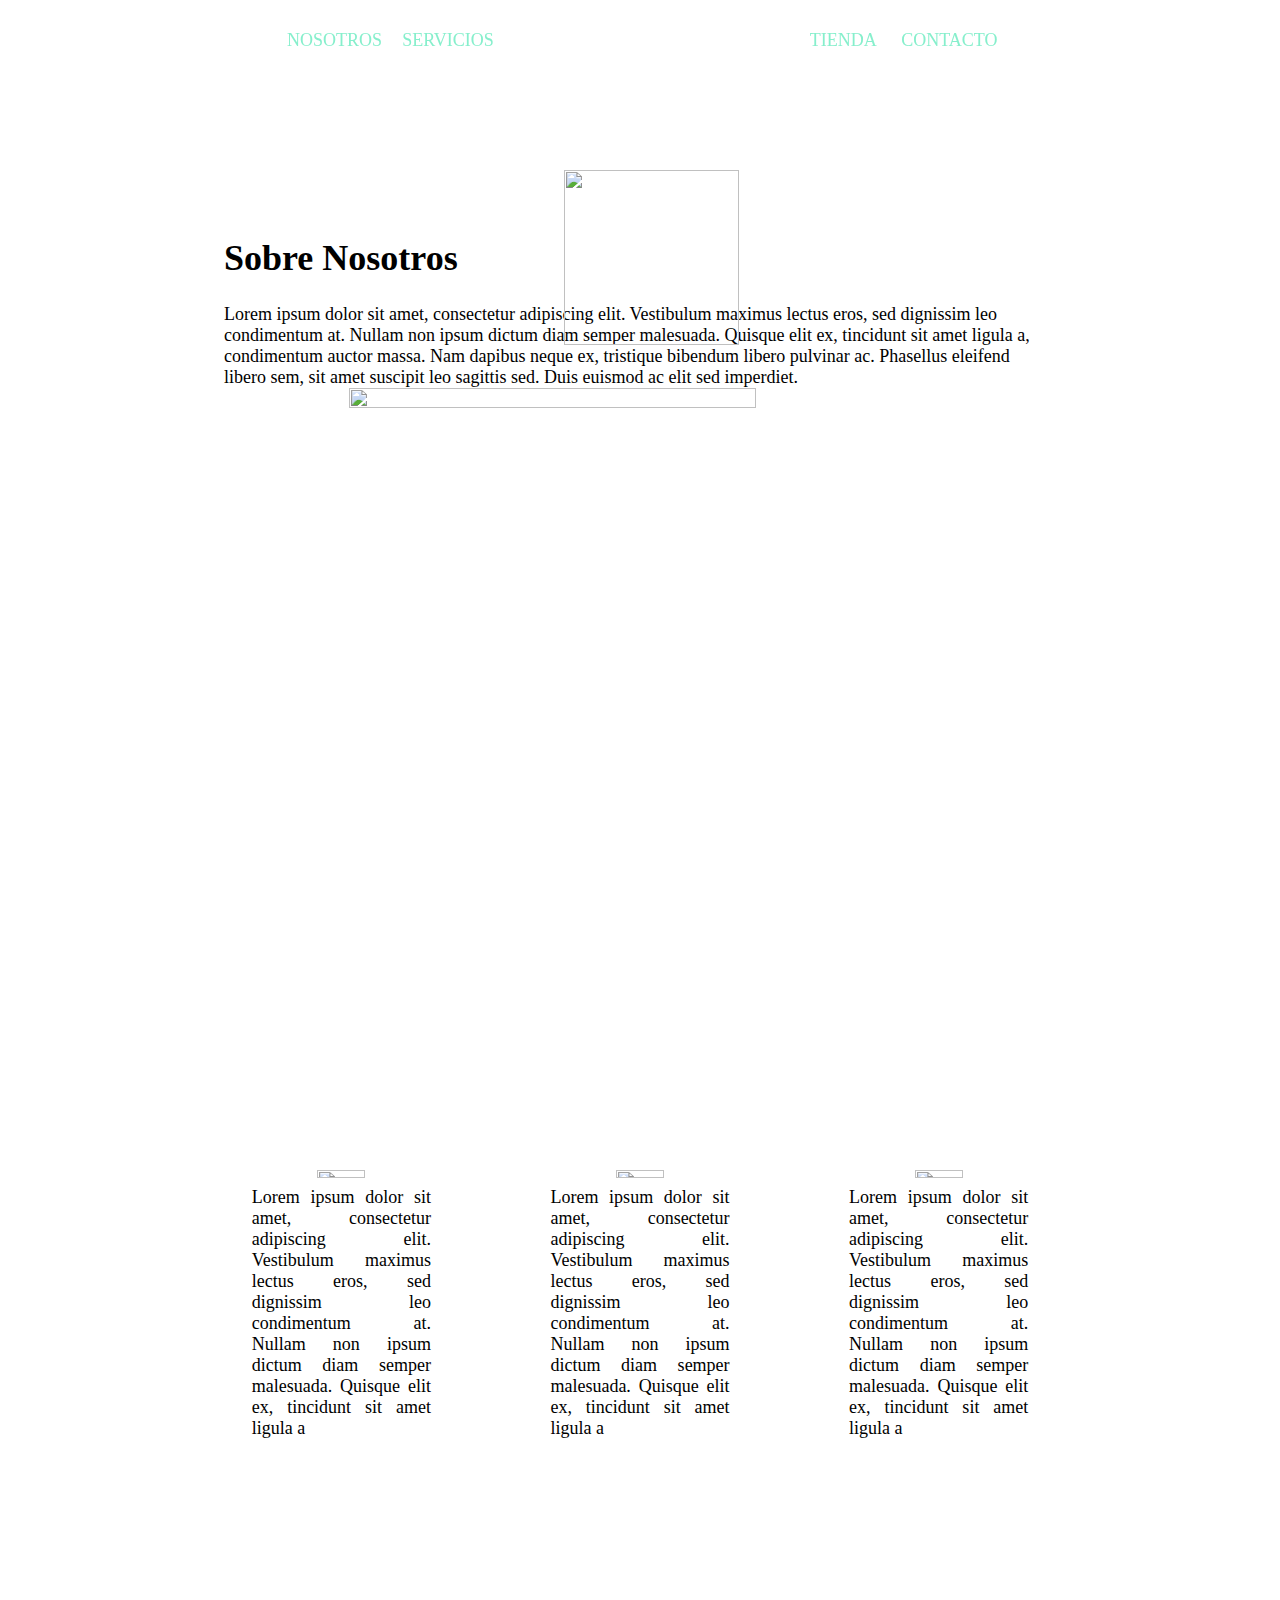
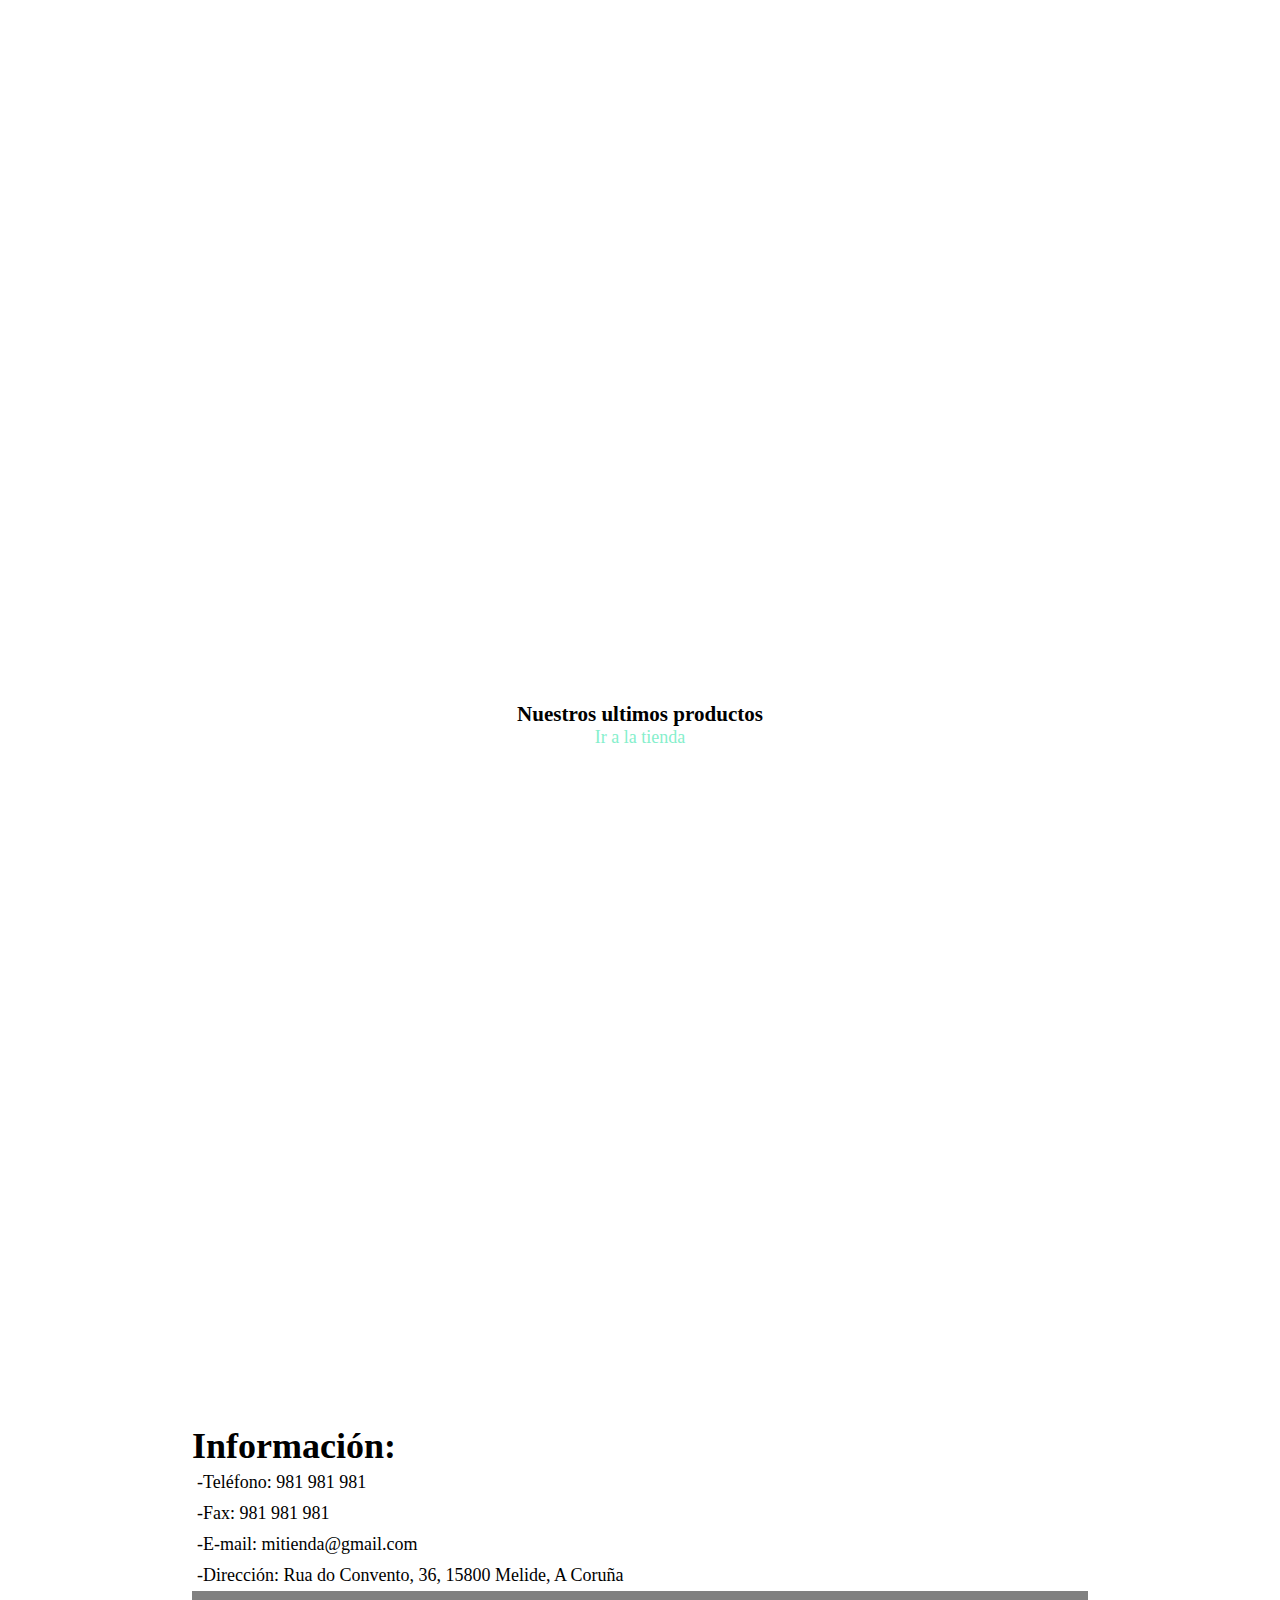
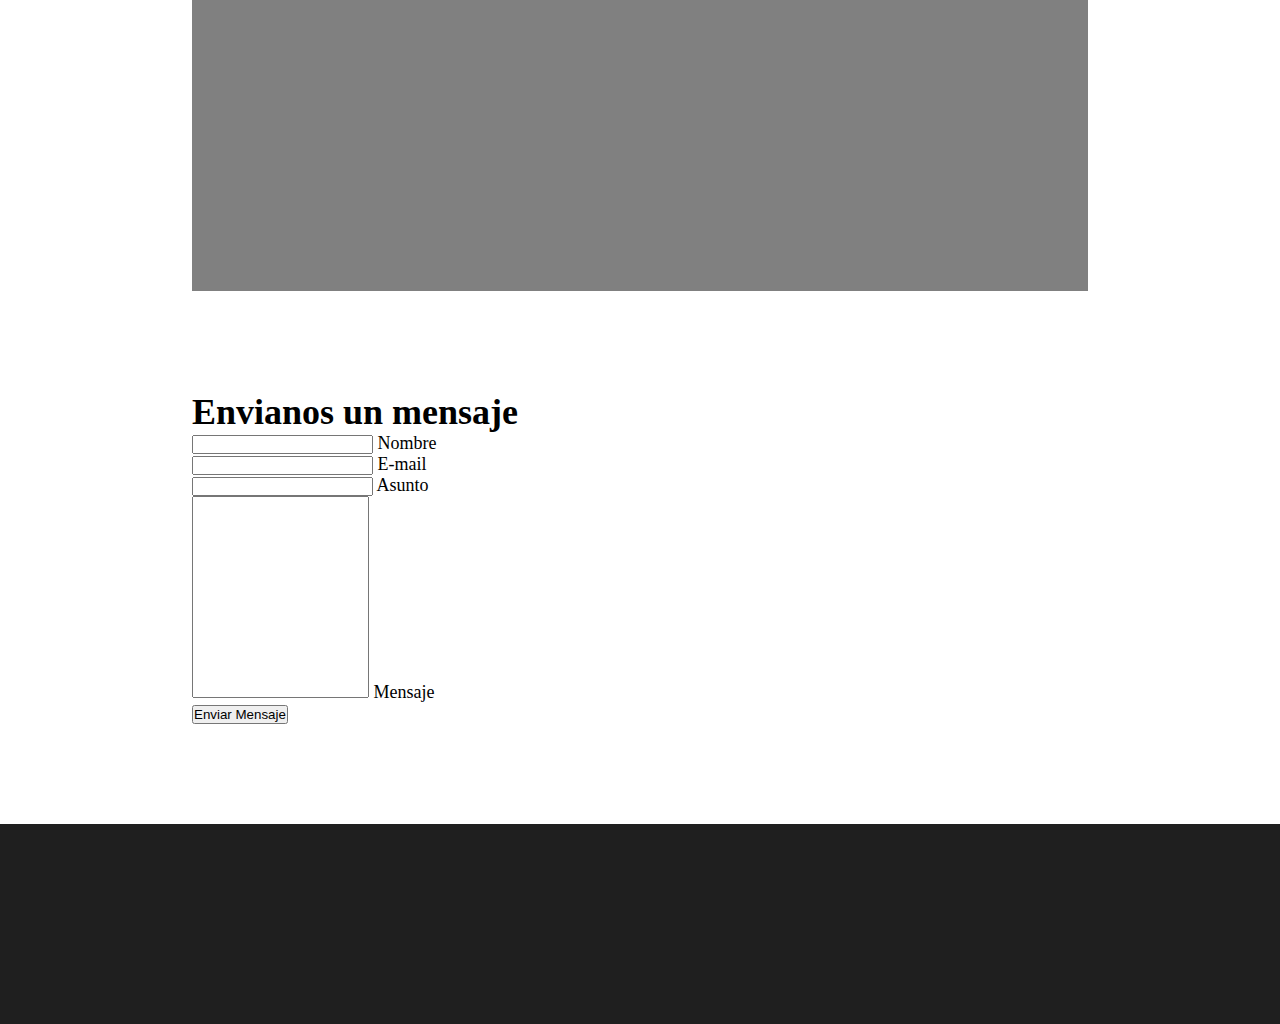
==== commit 156aff9f: "Some Changes" ====
--- a/index.html
+++ b/index.html
@@ -77,7 +77,7 @@
       <div class="contenido wow fadeInUp">
         <h3>Nuestros ultimos productos</h3>
         <div class="productos">
-
+            <!-- AQUI PONER ULTIMOS PRODUCTOS O TIPO DE PRODUCTOS-->
         </div>
         <a href="tienda.html" class="mui-btn mui-btn--raised wow fadeInUp">Ir a la tienda</a>
       </div>
@@ -123,8 +123,11 @@
   <footer></footer>
   <div id="menu">
     <ul>
-      <li><a>Home</a></li>
-    </ul>
+      <li><a id="inicio">Inicio</a></li>
+      <li><a id="about">Nosotros</a></li>
+      <li><a id="services">Servicios</a></li>
+      <li><a id="shop">Tienda</a></li>
+      <li><a id="contact">Contacto</a></li>
     <a class="close" onclick="menuToggle()"></a>
   </div>
 </body>
--- a/css/index.css
+++ b/css/index.css
@@ -116,20 +116,28 @@
   }
 
   @media screen and (max-width:736px) {
-    #menuD, #menuI {
+    #menuD, #menuI, #logo {
       display: none;
     }
     #menuMovil {
       display: flex;
+      width: 85px;
     }
     nav {
-      justify-content: flex-end;
+      justify-content: space-between;
       margin-right: 2em;
       padding-top: 0;
       align-items: center;
     }
     header {
       justify-content: flex-end;
+    }
+    #icono{
+      display: block;
+      width: 200px;
+      height: 200px;
+      margin: auto;
+      padding-top: 200px;
     }
   }
 
@@ -159,7 +167,7 @@
     -ms-transition: -ms-transform 0.5s ease;
     transition: transform 0.5s ease;
     -webkit-overflow-scrolling: touch;
-    background: #21b2a6;
+    background: #1f1f1f;
     color: #ffffff;
     height: 100%;
     max-width: 80%;
@@ -168,7 +176,7 @@
     position: fixed;
     right: -20%;
     top: 0;
-    width: 20em;
+    width: 12em;
     z-index: 10002;
   }
   body.is-menu-visible #menu{
@@ -178,7 +186,12 @@
   #menu ul {
     list-style: none;
     padding: 0;
-  }
+    display: flex;
+    flex-direction: column;
+  }
+   #menu a:hover {
+      color:#86EFCC;
+    }
 
   #menu ul>li {
     border-top: solid 1px rgba(0, 0, 0, 0.125);
@@ -260,6 +273,7 @@
     width: 30vw;
     height: 40vh;
     margin-right: 20px;
+    margin-left: 20px;
   }
 
   #part1 p {
@@ -453,9 +467,15 @@
     }
   }
 
-  @media only screen and (max-width: 750px) {
-    #logo {
-      width: 125px;
-      height: 125px;
-    }
-  }
+  @media only screen and (max-width: 1300px) {
+    .colocacion {
+      display: flex;
+      flex-direction: column;
+    }
+
+    #foto{
+      width: 70%;
+      height: 50%;
+      margin: auto;
+    }
+  }
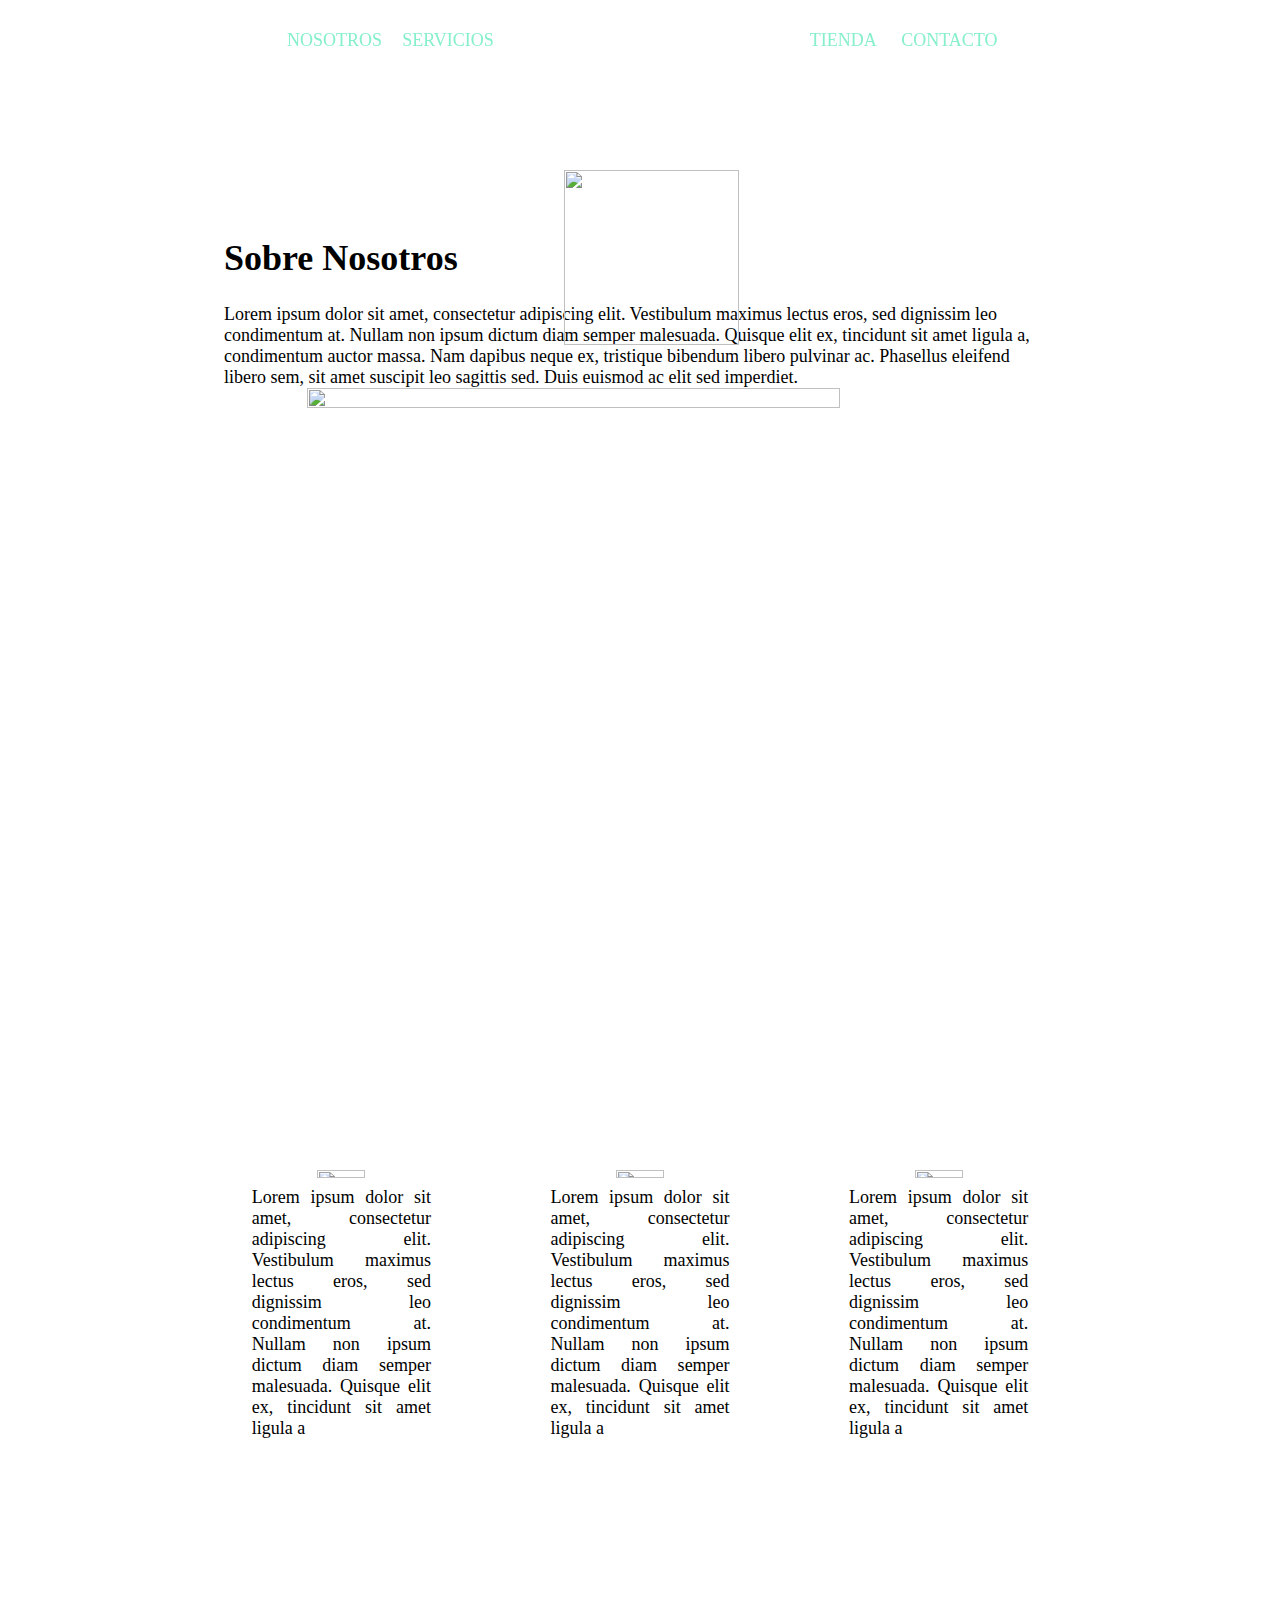
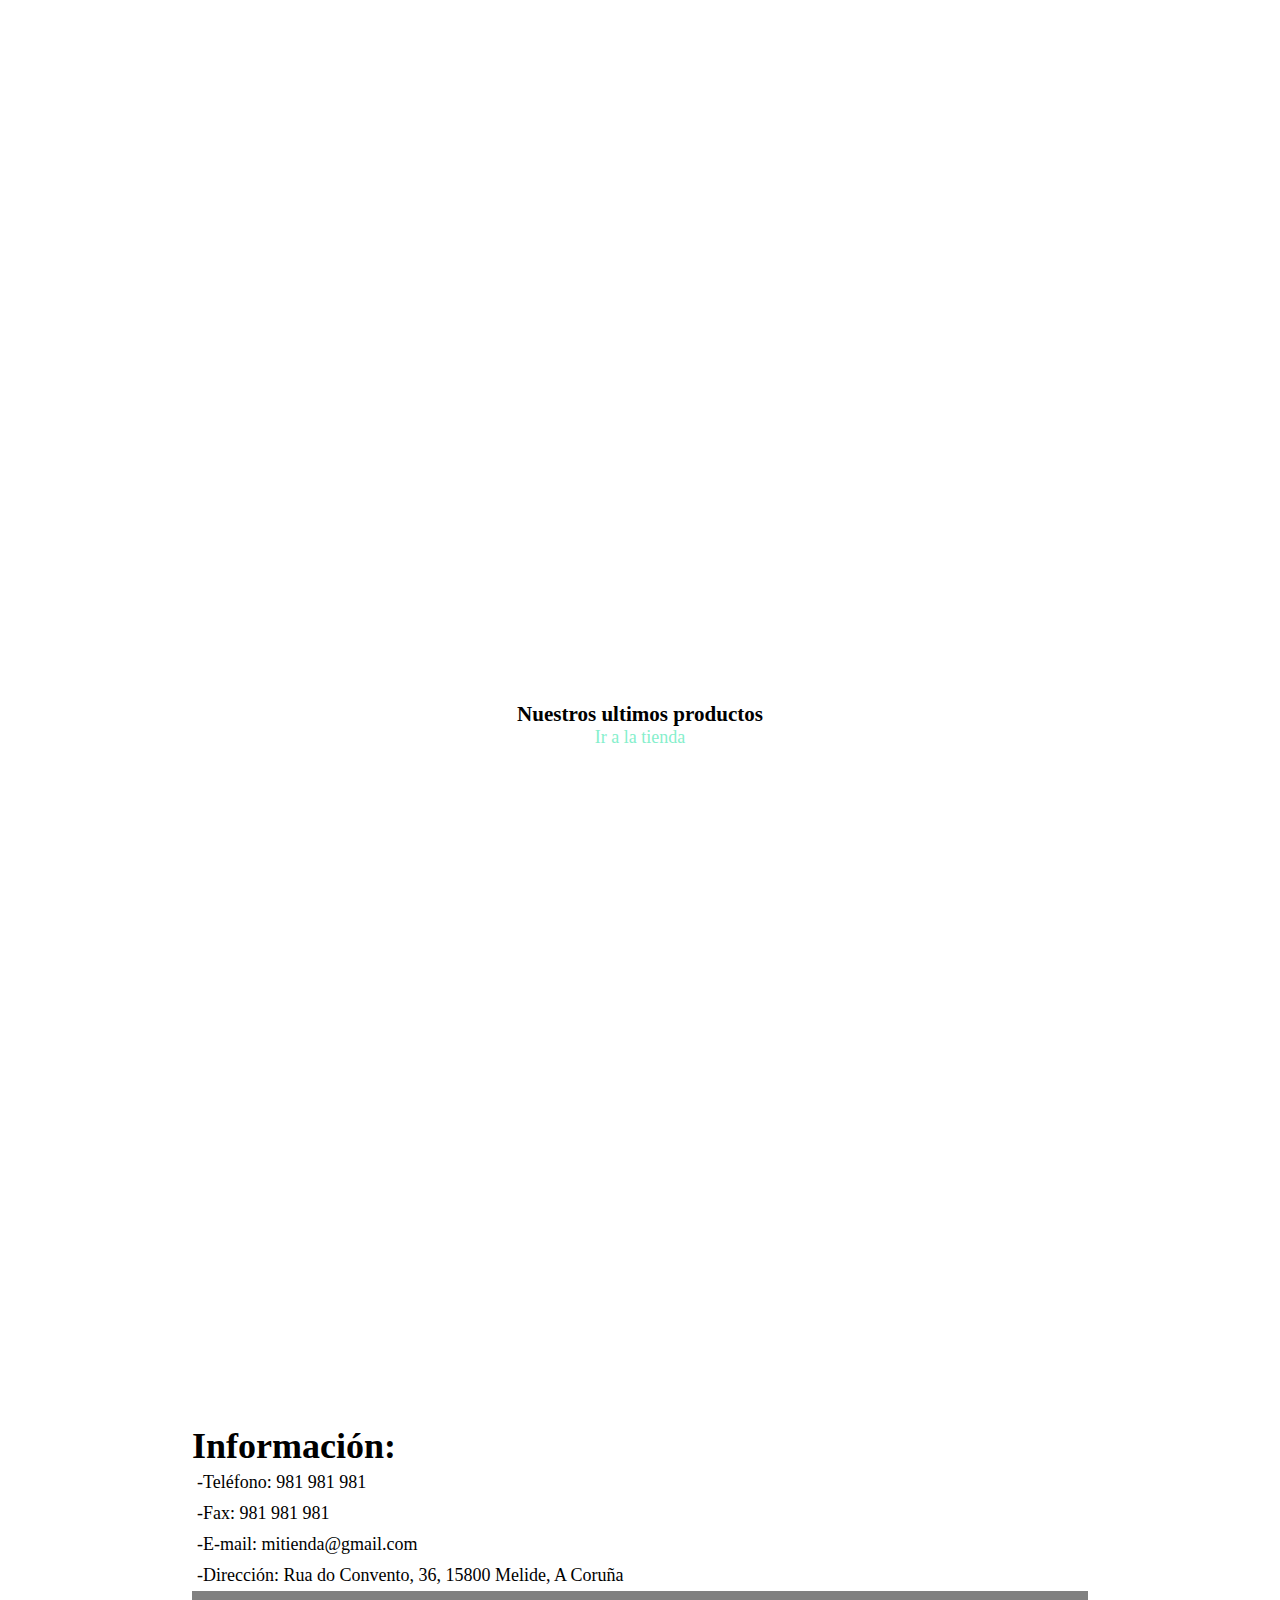
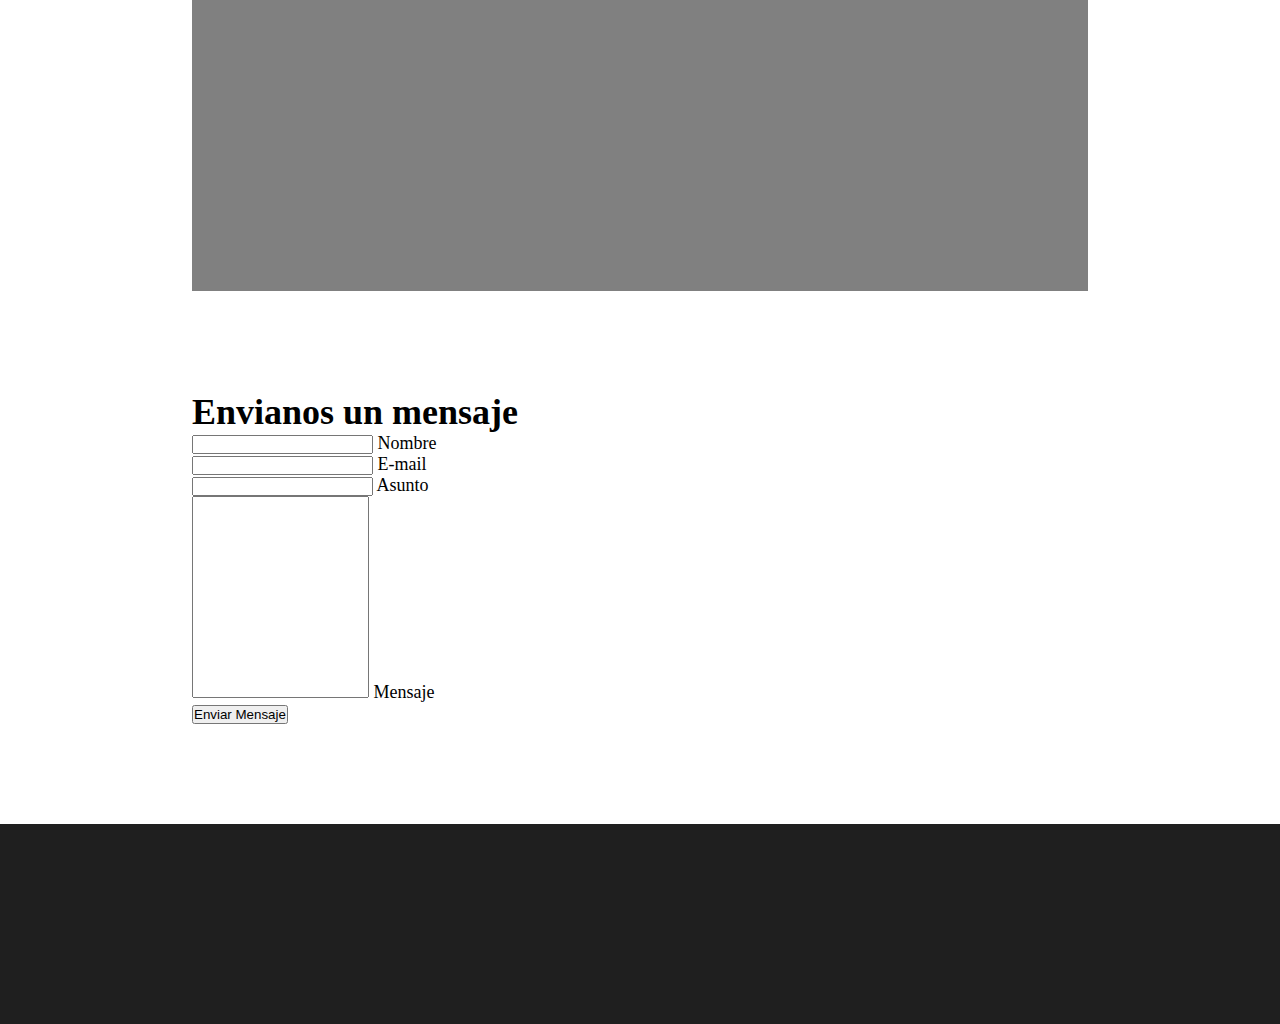
==== commit af436659: "Ajustes 2" ====
--- a/index.html
+++ b/index.html
@@ -30,7 +30,7 @@
         <li><a id="tienda">TIENDA</a></li>
         <li><a id="contacto">CONTACTO</a></li>
       </ul>
-      <a id="menuMovil" onclick="menuToggle()">MENÚ <i class="material-icons">menu</i></a>
+      <a id="menuMovil" onclick="menuToggle()">MENÚ<span class="material-icons">menu</span></a>
     </nav>
   </header>
   <main>
--- a/css/index.css
+++ b/css/index.css
@@ -104,7 +104,7 @@
     display: flex;
     justify-content: flex-start;
     align-items: flex-start;
-    border: 1px solid white;
+    /*border: 1px solid white;*/
     border-radius: 6px;
     padding: 6px;
   }
@@ -121,7 +121,6 @@
     }
     #menuMovil {
       display: flex;
-      width: 85px;
     }
     nav {
       justify-content: space-between;
@@ -134,14 +133,14 @@
     }
     #icono{
       display: block;
-      width: 200px;
-      height: 200px;
+      width: 150px;
+      height: 150px;
       margin: auto;
       padding-top: 200px;
     }
   }
 
-  #menuMovil i {
+  #menuMovil span {
     margin-left: 6px;
   }
 
@@ -474,8 +473,8 @@
     }
 
     #foto{
-      width: 70%;
-      height: 50%;
+      width: 80%;
+      height: 60%;
       margin: auto;
     }
   }
